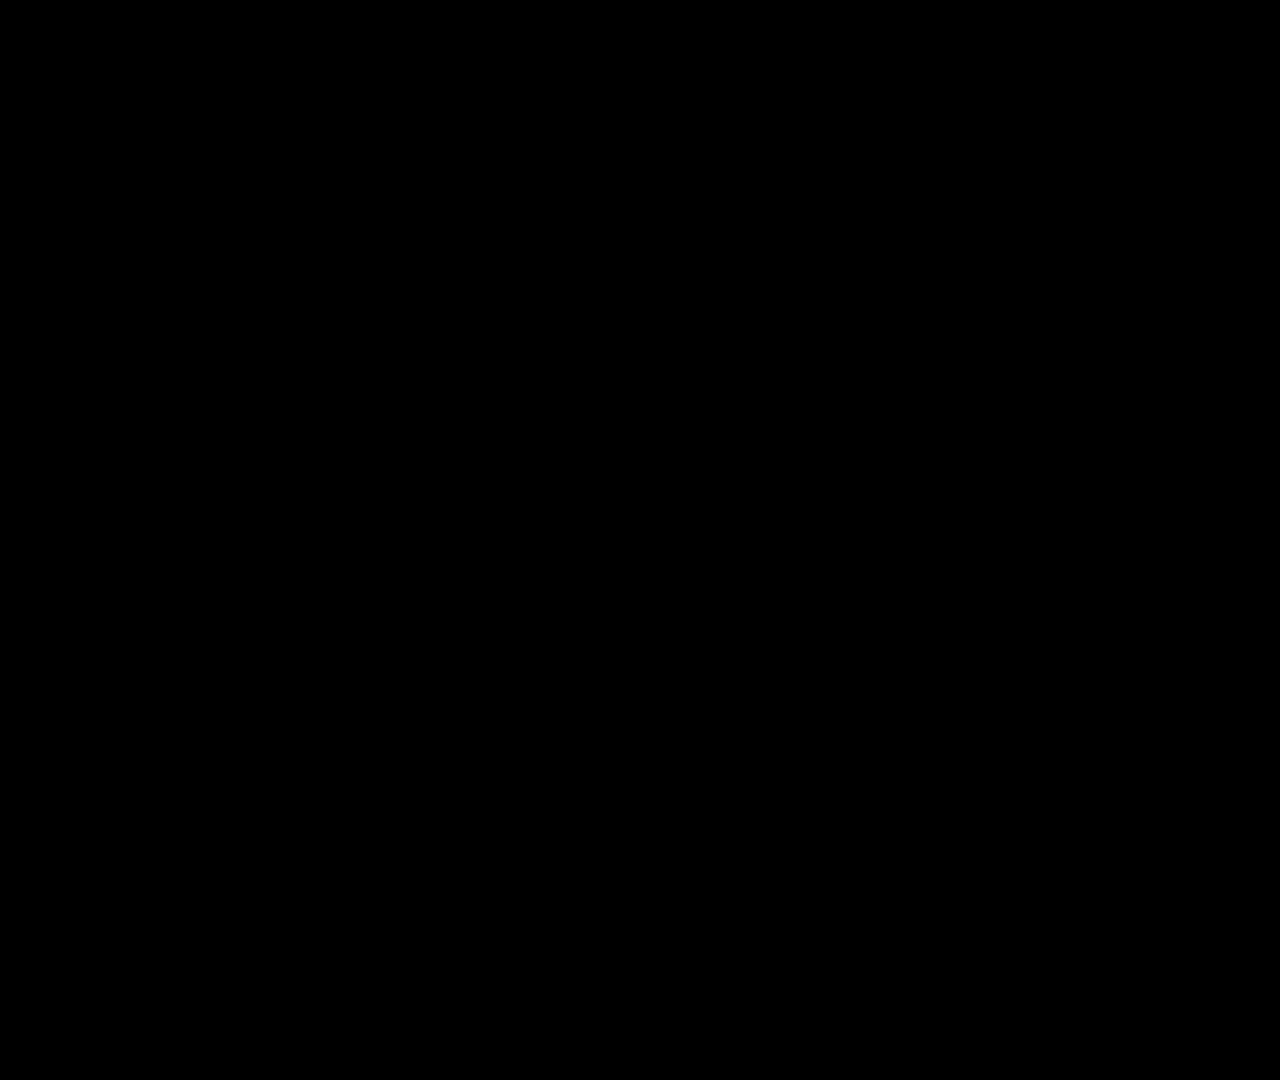
==== gr-video/film.html @ 5dc78480 "Add the film page, recorder and four approval stills film.html draws the 90-second film as a pure fu" ====
<!doctype html>
<html>
<head>
<meta charset="utf-8">
<title>Golden Ratio film</title>
<!-- DM Sans + Noto Sans Devanagari, downloaded from Google Fonts into fonts/ so the render never depends on the network -->
<link rel="stylesheet" href="fonts/fonts.css">
<style>
  html, body { margin: 0; padding: 0; background: #000; overflow: hidden; }
  #stage {
    position: relative; width: 1920px; height: 1080px; overflow: hidden; background: #FFFFFF;
    font-family: 'DM Sans', 'Noto Sans Devanagari', sans-serif; color: #16181D;
    -webkit-font-smoothing: antialiased; font-variant-numeric: tabular-nums;
  }
  #stage div, #measure div { box-sizing: border-box; }
  .a { position: absolute; }
  .deva { font-family: 'Noto Sans Devanagari', 'DM Sans', sans-serif; }
  #measure { position: absolute; left: -6000px; top: 0; visibility: hidden;
    font-family: 'DM Sans', 'Noto Sans Devanagari', sans-serif; font-variant-numeric: tabular-nums; }
</style>
</head>
<body>
<div id="stage"></div>
<div id="measure"></div>
<script>
'use strict';

/* =====================================================================
   SETTINGS — the only invented details are the project, price, buyer and
   sales person below. Every number on screen comes from the brief.
   ===================================================================== */
const SHOW_SHEET  = true;                         // S6 on/off. Off = film runs 84 s, all later cuts shift by 180 frames.
const SHEET_TITLE = 'Leads — Skyline Residency';  // change the destination here without touching the rest
const PROJECT = 'Skyline Residency';
const PRICE   = '₹72L';
const PHONE   = '98xxx 41208';
const BUYER   = 'Rahul P.';
const SALES   = 'Sneha';

const C = {
  page: '#FFFFFF', panel: '#F6F7F9', dark: '#16181D', ink: '#16181D', grey: '#6B7280', hair: '#E6E8EC',
  green: '#12A471', coral: '#F4573B', blue: '#3E7BFA', gold: '#C98A2B',
  // drawing tones borrowed from the illustrated pitch deck
  slate: '#2B3240', skin: '#F3C9A6', mouth: '#C99A72', mute: '#CFD5DC', mute2: '#9AA1AC',
  greenTint: '#E3F5EC', darkPanel: '#1E2127', darkLine: '#2E323A',
};
const AMBER = '#E0A526'; // "site visit scheduled" edge, named in the brief

/* ============================ motion core ============================ */
const clamp = (x, a = 0, b = 1) => Math.min(b, Math.max(a, x));
const lerp = (a, b, t) => a + (b - a) * t;
const E = {
  lin: t => t,
  out: t => 1 - Math.pow(1 - t, 3),
  out5: t => 1 - Math.pow(1 - t, 5),
  in: t => t * t * t,
  in2: t => t * t,
  io: t => t < .5 ? 4 * t * t * t : 1 - Math.pow(-2 * t + 2, 3) / 2,
  sio: t => -(Math.cos(Math.PI * t) - 1) / 2,
};
function outBack(s) { return t => { const u = t - 1; return 1 + (s + 1) * u * u * u + s * u * u; }; }
function backFor(peak) { // overshoot curve whose peak is exactly `peak` past the target
  let lo = 0, hi = 6;
  for (let i = 0; i < 50; i++) {
    const s = (lo + hi) / 2, f = outBack(s); let m = 0;
    for (let k = 0; k <= 400; k++) m = Math.max(m, f(k / 400));
    if (m - 1 > peak) hi = s; else lo = s;
  }
  return outBack((lo + hi) / 2);
}
E.pop6 = backFor(0.06); E.back = backFor(0.12); E.back4 = backFor(0.04);

// keyframe table: [[frame, value, easeIntoNext?], ...]
function kf(f, keys, ease = E.io) {
  if (f <= keys[0][0]) return keys[0][1];
  for (let i = 0; i < keys.length - 1; i++) {
    const a = keys[i], b = keys[i + 1];
    if (f <= b[0]) return lerp(a[1], b[1], (a[2] || ease)((f - a[0]) / (b[0] - a[0])));
  }
  return keys[keys.length - 1][1];
}
const P = (f, a, b, e = E.lin) => e(clamp((f - a) / (b - a)));
const hash = n => { const x = Math.sin(n * 127.1 + 311.7) * 43758.5453; return x - Math.floor(x); }; // seeded, no Math.random
const mixHex = (a, b, t) => {
  const pa = [1, 3, 5].map(i => parseInt(a.slice(i, i + 2), 16)), pb = [1, 3, 5].map(i => parseInt(b.slice(i, i + 2), 16));
  return '#' + pa.map((v, i) => Math.round(lerp(v, pb[i], clamp(t))).toString(16).padStart(2, '0')).join('');
};
const esc = s => String(s).replace(/&/g, '&amp;').replace(/</g, '&lt;').replace(/>/g, '&gt;');

/* blur: round blur via CSS, directional smear via SVG feGaussianBlur with separate x/y */
let DEFS = [], FID = 0;
function dbl(sx, sy) {
  sx = Math.abs(sx); sy = Math.abs(sy);
  if (sx < 0.25 && sy < 0.25) return '';
  const id = 'f' + (FID++);
  DEFS.push(`<filter id="${id}" x="-50%" y="-50%" width="200%" height="200%" color-interpolation-filters="sRGB"><feGaussianBlur stdDeviation="${sx.toFixed(2)} ${sy.toFixed(2)}"/></filter>`);
  return `url(#${id})`;
}
const rbl = r => r < 0.2 ? '' : `blur(${r.toFixed(2)}px)`;
const F = (...p) => { p = p.filter(Boolean); return p.length ? `filter:${p.join(' ')};` : ''; };
const mb = (vx, vy, k = 0.4, cap = 26) => dbl(Math.min(cap, Math.abs(vx) * k), Math.min(cap, Math.abs(vy) * k));
const vel = (fn, f) => fn(f) - fn(f - 1);
const cmb = (vx, vy) => mb(vx, vy, .12, 3); // small, capped smear for the cursor and thumbs so they never read as a smudge
const A = (st, inner = '') => `<div class="a" style="${st}">${inner}</div>`;

/* ============================ shared assets ============================ */
function headG(cx, cy, r, hair = 'buyer') {
  let h = '';
  if (hair === 'sneha') h += `<circle cx="${cx + r * .6}" cy="${cy - r * .82}" r="${r * .4}" fill="${C.slate}"/>`;
  h += `<circle cx="${cx}" cy="${cy}" r="${r}" fill="${C.skin}"/>`;
  if (hair === 'sneha')
    h += `<path d="M${cx - r} ${cy + r * .35} L${cx - r} ${cy - r * .2} A${r} ${r * .95} 0 0 1 ${cx + r} ${cy - r * .2} L${cx + r} ${cy + r * .35} L${cx + r * .78} ${cy - r * .12} L${cx - r * .78} ${cy - r * .12} Z" fill="${C.slate}"/>`;
  else h += `<path d="M${cx - r} ${cy - r * .2} A${r} ${r * .93} 0 0 1 ${cx + r} ${cy - r * .2} Z" fill="${C.slate}"/>`;
  h += `<circle cx="${cx - r * .34}" cy="${cy + r * .16}" r="${r * .1}" fill="${C.slate}"/><circle cx="${cx + r * .34}" cy="${cy + r * .16}" r="${r * .1}" fill="${C.slate}"/>`;
  h += `<path d="M${cx - r * .24} ${cy + r * .46} Q${cx} ${cy + r * .62} ${cx + r * .24} ${cy + r * .46}" stroke="${C.mouth}" stroke-width="${r * .11}" stroke-linecap="round" fill="none"/>`;
  return h;
}
// the buyer — one character, the same everywhere
function buyerSVG(w) {
  return `<svg width="${w}" height="${w * 210 / 120}" viewBox="0 0 120 210" style="display:block">
    <rect x="34" y="150" width="18" height="56" rx="9" fill="${C.slate}"/><rect x="68" y="150" width="18" height="56" rx="9" fill="${C.slate}"/>
    <rect x="22" y="88" width="76" height="80" rx="30" fill="${C.blue}"/>${headG(60, 52, 32)}</svg>`;
}
function avatar(size, who = 'buyer', bg = C.panel) {
  const shirt = who === 'sneha' ? C.slate : C.blue;
  return `<svg width="${size}" height="${size}" viewBox="0 0 100 100" style="display:block">
    <clipPath id="avc"><circle cx="50" cy="50" r="50"/></clipPath>
    <g clip-path="url(#avc)"><rect width="100" height="100" fill="${bg}"/>
    <rect x="18" y="78" width="64" height="60" rx="28" fill="${shirt}"/>${headG(50, 50, 25, who)}</g></svg>`;
}
function thumb(tipX, tipY, rot = -14, press = 0, extra = '') {
  return A(`left:${tipX - 75}px;top:${tipY - 22}px;width:150px;height:400px;transform-origin:75px 22px;transform:rotate(${rot}deg) translateY(${press * 7}px) scale(${1 - press * .02});${extra}`,
    `<svg width="150" height="400" viewBox="0 0 150 400" style="display:block;overflow:visible">
      <path d="M26 400 L26 100 Q26 20 75 20 Q124 20 124 100 L124 400 Z" fill="${C.skin}" stroke="#E2B48E" stroke-width="2"/>
      <path d="M46 46 Q75 30 104 46 L102 104 Q75 116 48 104 Z" fill="#F9E1CF"/>
      <path d="M40 182 Q75 194 110 182" stroke="#E2AE88" stroke-width="3" fill="none" stroke-linecap="round"/></svg>`);
}
function cursor(x, y, s = 1, extra = '') { // macOS arrow, black fill, white outline, soft shadow; callers cap blur via cmb()
  return A(`left:${x - 3}px;top:${y - 3}px;width:40px;height:56px;transform-origin:3px 3px;transform:scale(${s});${extra}`,
    `<svg width="40" height="56" viewBox="0 0 26 36" style="display:block;overflow:visible;filter:drop-shadow(0 3px 4px rgba(22,24,29,.28))">
      <path d="M2 2 L2 28 L8.4 22 L12.6 31.6 L17 29.6 L12.9 20.3 L21.6 20.3 Z" fill="#16181D" stroke="#FFFFFF" stroke-width="2" stroke-linejoin="round"/></svg>`);
}
const ICON = {
  search: (s, c = C.grey) => `<svg width="${s}" height="${s}" viewBox="0 0 24 24" style="display:block"><circle cx="10.5" cy="10.5" r="6.5" stroke="${c}" stroke-width="2.4" fill="none"/><path d="M15.5 15.5 L21 21" stroke="${c}" stroke-width="2.4" stroke-linecap="round"/></svg>`,
  chat: (s, c = '#fff') => `<svg width="${s}" height="${s}" viewBox="0 0 24 24" style="display:block"><path d="M12 3 a9 9 0 0 1 0 18 a9 9 0 0 1 -4.4 -1.15 L3 21 l1.2 -4.4 A9 9 0 0 1 12 3 z" fill="none" stroke="${c}" stroke-width="2.2" stroke-linejoin="round"/><path d="M9 9.2 q0.6 3.6 5.6 5.6" stroke="${c}" stroke-width="2.2" stroke-linecap="round" fill="none"/></svg>`,
  phone: (s, c = C.ink) => `<svg width="${s}" height="${s}" viewBox="0 0 24 24" style="display:block"><path d="M6.6 3.5 a2 2 0 0 1 2.5 -.6 l2 3 l-2 2 a10 10 0 0 0 7 7 l2 -2 l3 2 a2 2 0 0 1 -.6 2.5 c-3.5 2.8 -16.7 -10.4 -13.9 -13.9 z" fill="${c}"/></svg>`,
  doc: (s, c = C.ink) => `<svg width="${s}" height="${s}" viewBox="0 0 24 24" style="display:block"><path d="M6 2 h8 l5 5 v13 a2 2 0 0 1 -2 2 H6 a2 2 0 0 1 -2 -2 V4 a2 2 0 0 1 2 -2 z" fill="${c}"/><path d="M14 2 v5 h5" fill="#FFFFFF" opacity=".35"/><rect x="7" y="12" width="10" height="1.8" rx=".9" fill="#fff"/><rect x="7" y="15.6" width="7" height="1.8" rx=".9" fill="#fff"/></svg>`,
  pin: (s, c = C.ink) => `<svg width="${s}" height="${s}" viewBox="0 0 24 24" style="display:block"><path d="M12 2 a7.5 7.5 0 0 1 7.5 7.5 c0 5.6 -7.5 12.5 -7.5 12.5 s-7.5 -6.9 -7.5 -12.5 A7.5 7.5 0 0 1 12 2 z" fill="${c}"/><circle cx="12" cy="9.5" r="2.8" fill="#fff"/></svg>`,
  clock: (s, c = C.ink) => `<svg width="${s}" height="${s}" viewBox="0 0 24 24" style="display:block"><circle cx="12" cy="13" r="8.5" stroke="${c}" stroke-width="2.2" fill="none"/><path d="M12 8.5 V13 l3 2" stroke="${c}" stroke-width="2.2" stroke-linecap="round" fill="none"/><rect x="9.5" y="1.6" width="5" height="2.4" rx="1.2" fill="${c}"/></svg>`,
  person: (s, c = '#fff') => `<svg width="${s}" height="${s}" viewBox="0 0 24 24" style="display:block"><circle cx="12" cy="8" r="4" fill="${c}"/><path d="M4 21 a8 7 0 0 1 16 0 z" fill="${c}"/></svg>`,
  shield: (s, c = C.ink) => `<svg width="${s}" height="${s}" viewBox="0 0 24 24" style="display:block"><path d="M12 2 l8 3 v6 c0 5 -3.5 9 -8 11 c-4.5 -2 -8 -6 -8 -11 V5 z" fill="${c}"/><path d="M8.5 12 l2.5 2.5 l4.5 -5" stroke="#fff" stroke-width="2" fill="none" stroke-linecap="round" stroke-linejoin="round"/></svg>`,
  cal: (s, c = C.ink) => `<svg width="${s}" height="${s}" viewBox="0 0 24 24" style="display:block"><rect x="3" y="5" width="18" height="16" rx="3" fill="none" stroke="${c}" stroke-width="2.2"/><path d="M3 10 h18" stroke="${c}" stroke-width="2.2"/><rect x="7" y="2" width="2.2" height="5" rx="1.1" fill="${c}"/><rect x="14.8" y="2" width="2.2" height="5" rx="1.1" fill="${c}"/></svg>`,
  back: (s, c = C.ink) => `<svg width="${s}" height="${s}" viewBox="0 0 24 24" style="display:block"><path d="M19 12 H6 M11 6 l-6 6 l6 6" stroke="${c}" stroke-width="2.4" fill="none" stroke-linecap="round" stroke-linejoin="round"/></svg>`,
  chev: (s, c = C.grey) => `<svg width="${s}" height="${s}" viewBox="0 0 24 24" style="display:block"><path d="M6 9 l6 6 l6 -6" stroke="${c}" stroke-width="2.4" fill="none" stroke-linecap="round" stroke-linejoin="round"/></svg>`,
  grid: (s, c = C.green) => `<svg width="${s}" height="${s}" viewBox="0 0 24 24" style="display:block"><rect x="3" y="3" width="18" height="18" rx="3" fill="${c}"/><path d="M3 9.5 h18 M3 15 h18 M9.5 9.5 v11.5" stroke="#fff" stroke-width="1.6"/></svg>`,
};
// WhatsApp-style double tick (shape used for the S5 → S6 match cut)
const TICK_D = 'M2 11 l6 6 l12 -14 M14 17 l1 -1 l14 -15';
const tick2 = (w, c) => `<svg width="${w}" height="${w * 20 / 34}" viewBox="0 0 34 20" style="display:block;overflow:visible"><path d="${TICK_D}" stroke="${c}" stroke-width="3" fill="none" stroke-linecap="round" stroke-linejoin="round"/></svg>`;
const bar = (x, y, w, h, c = C.hair, r = null) => A(`left:${x}px;top:${y}px;width:${w}px;height:${h}px;border-radius:${r == null ? h / 2 : r}px;background:${c}`);

// flat tower illustration (ad image and the project page hero)
function towerArt(w, h, grey = false) {
  const main = grey ? C.mute : C.ink, side = grey ? '#DCE0E5' : C.grey, back = grey ? '#E6E8EC' : C.hair;
  let win = '';
  for (let r = 0; r < 9; r++) for (let c = 0; c < 4; c++)
    win += `<rect x="${112 + c * 15}" y="${52 + r * 15}" width="8" height="8" rx="1.5" fill="#FFFFFF" opacity="${grey ? .5 : (hash(r * 7 + c) > .62 ? .9 : .22)}"/>`;
  for (let r = 0; r < 6; r++) for (let c = 0; c < 2; c++)
    win += `<rect x="${188 + c * 18}" y="${96 + r * 15}" width="9" height="8" rx="1.5" fill="#FFFFFF" opacity="${grey ? .5 : .3}"/>`;
  return `<svg width="${w}" height="${h}" viewBox="0 0 300 200" preserveAspectRatio="xMidYMax slice" style="display:block">
    <rect width="300" height="200" fill="${grey ? '#EDEFF2' : C.panel}"/>
    <rect x="54" y="112" width="44" height="80" rx="4" fill="${back}"/><rect x="240" y="126" width="34" height="66" rx="4" fill="${back}"/>
    <rect x="102" y="38" width="76" height="154" rx="5" fill="${main}"/>
    <rect x="182" y="84" width="50" height="108" rx="5" fill="${side}"/>${win}
    <circle cx="40" cy="176" r="14" fill="${grey ? '#DCE0E5' : C.mute}"/><circle cx="258" cy="178" r="12" fill="${grey ? '#DCE0E5' : C.mute}"/>
    <rect x="0" y="190" width="300" height="10" fill="${back}"/></svg>`;
}

/* ===================== phone UIs (designed 372 px wide) ===================== */
const D = 2.6;            // full-frame scale for a phone UI ("the screen becomes the frame")
const COLX = 960 - 186 * D;
const QUERY = '2 bhk in wakad ready possession';

function resultCard(i) {
  if (i === 0) return `
    <div class="a" style="left:12px;top:9px;display:flex;align-items:center;gap:6px;white-space:nowrap">
      <span style="font-size:8.5px;font-weight:700;border:1px solid ${C.ink};border-radius:4px;padding:0 4px;line-height:12px">Ad</span>
      <span style="font-size:8.5px;color:${C.grey}">${PROJECT}, Wakad</span></div>
    <div class="a" style="left:12px;top:24px;font-size:12.5px;font-weight:500;color:${C.blue};white-space:nowrap">2 BHK homes in Wakad — ${PROJECT}</div>
    <div class="a" style="left:12px;top:42px;font-size:9px;color:${C.grey};white-space:nowrap">745 sq ft · ${PRICE} all inclusive · Possession Dec 2027</div>`;
  const t = i === 1 ? '2 BHK flats for sale in Wakad, Pune' : 'Ready possession homes near Wakad';
  return `${bar(12, 12, 84, 5)}
    <div class="a" style="left:12px;top:22px;font-size:12.5px;font-weight:500;white-space:nowrap">${t}</div>
    ${bar(12, 43, 250, 5)}${bar(12, 52, 170, 5)}`;
}
const RES_Y = i => 88 + i * 70;
function googleUI(lf, o = {}) {
  const n = lf < 8 ? 0 : clamp(Math.floor((lf - 8) / 2) + 1, 0, QUERY.length);
  const typing = lf >= 8 && n < QUERY.length;
  const caretOn = !o.noCaret && (typing || ((Math.floor(lf / 8) % 2) + 2) % 2 === 0);
  let h = A(`left:14px;top:34px;width:344px;height:40px;border-radius:20px;border:1px solid ${C.hair};background:#fff;box-shadow:0 1px 5px rgba(22,24,29,.07)`,
    A(`left:13px;top:13px`, ICON.search(14)) +
    A(`left:36px;top:0;height:40px;line-height:40px;font-size:14px;white-space:nowrap`,
      `${esc(QUERY.slice(0, n))}<span style="display:inline-block;width:1.3px;height:17px;background:${C.ink};vertical-align:-3px;margin-left:1px;opacity:${caretOn ? 1 : 0}"></span>`));
  for (let i = 0; i < 3; i++) {
    const a = 78 + i * 4, t = P(lf, a, a + 14, E.out);
    if (t <= 0 || (o.skip && o.skip(i))) continue;
    const dy = (1 - t) * 40, v = 40 * (P(lf, a, a + 14, E.out) - P(lf - 1, a, a + 14, E.out));
    const press = i === 0 && o.press ? o.press : 0;
    h += A(`left:14px;top:${RES_Y(i) + dy}px;width:344px;height:62px;border-radius:12px;border:1px solid ${C.hair};background:${press > 0 ? mixHex('#FFFFFF', C.panel, press * 2) : '#fff'};opacity:${clamp(t * 1.6)};transform:scale(${1 - press * .04});${F(mb(0, v, .35))}`, resultCard(i));
  }
  return h;
}

function dullPage() { // the template page he leaves (S3, and the left half of S4)
  let h = A(`left:0;top:0;width:372px;height:44px;background:${C.panel};border-bottom:1px solid ${C.hair}`,
    A(`left:16px;top:14px;font-size:12px;font-weight:500;color:${C.mute2}`, PROJECT) + bar(318, 16, 18, 3, C.mute) + bar(318, 22, 18, 3, C.mute) + bar(318, 28, 18, 3, C.mute));
  h += A(`left:0;top:44px;width:372px;height:180px;overflow:hidden`, towerArt(372, 180, true));
  h += A(`left:16px;top:240px;font-size:18px;font-weight:700;color:${C.mute2}`, PROJECT);
  h += bar(16, 272, 300, 7) + bar(16, 286, 260, 7) + bar(16, 300, 280, 7);
  h += A(`left:16px;top:328px;font-size:11px;font-weight:700;color:${C.mute2};letter-spacing:1px`, 'OVERVIEW');
  for (let i = 0; i < 5; i++) h += bar(16, 350 + i * 14, 340 - hash(i + 3) * 90, 7);
  for (let i = 0; i < 4; i++) h += bar(16 + (i % 2) * 174, 432 + Math.floor(i / 2) * 104, 166, 96, '#EDEFF2', 8);
  h += A(`left:16px;top:648px;font-size:11px;font-weight:700;color:${C.mute2};letter-spacing:1px`, 'ENQUIRE NOW');
  for (let i = 0; i < 3; i++) h += A(`left:16px;top:${670 + i * 44}px;width:340px;height:34px;border:1px solid ${C.hair};border-radius:6px;background:#fff`);
  h += A(`left:16px;top:804px;width:340px;height:38px;border-radius:6px;background:${C.mute};color:#fff;font-size:12px;font-weight:700;text-align:center;line-height:38px`, 'Submit');
  for (let i = 0; i < 3; i++) h += bar(16, 870 + i * 14, 300 - i * 40, 7);
  return h;
}

// the real project page: element k rises 20 px into place, staggered 6 frames
function realPage(lf, o = {}) {
  const el = (k, inner, top, hgt) => {
    const a = (o.start ?? 0) + k * 6, t = o.built ? 1 : P(lf, a, a + 12, E.out);
    if (t <= 0) return '';
    return A(`left:0;top:${top + (1 - t) * 20}px;width:372px;height:${hgt}px;opacity:${clamp(t * 1.4)}`, inner);
  };
  let h = el(0, A(`left:0;top:0;width:372px;height:236px;overflow:hidden`, towerArt(372, 236)) +
    A(`left:16px;top:248px;font-size:20px;font-weight:700;white-space:nowrap`, PROJECT) +
    A(`left:16px;top:276px;font-size:11.5px;color:${C.grey}`, 'Wakad, Pune'), 0, 300);
  h += el(1, A(`left:14px;top:0;width:344px;height:56px;border-radius:12px;background:${C.panel}`,
    A(`left:14px;top:10px;font-size:10.5px;color:${C.grey}`, '2 BHK · 745 sq ft') +
    A(`left:14px;top:25px;font-size:19px;font-weight:700`, PRICE + ` <span style="font-size:10.5px;font-weight:500;color:${C.grey}">all inclusive</span>`)), 306, 56);
  const plan = `<svg width="130" height="88" viewBox="0 0 130 88" style="display:block"><rect x="4" y="4" width="122" height="80" rx="3" fill="#fff" stroke="${C.ink}" stroke-width="2"/>
    <path d="M60 4 V50 M4 46 H60 M60 34 H126 M92 34 V84" stroke="${C.ink}" stroke-width="1.6" fill="none"/><path d="M60 62 a10 10 0 0 1 10 -10" stroke="${C.grey}" stroke-width="1.2" fill="none"/></svg>`;
  h += el(2, A(`left:14px;top:0;width:344px;height:108px;border-radius:12px;border:1px solid ${C.hair};background:#fff`,
    A(`left:10px;top:9px`, plan) + A(`left:156px;top:22px;font-size:13px;font-weight:700`, 'Floor plan') +
    A(`left:156px;top:42px;font-size:10.5px;color:${C.grey}`, '2 BHK · 745 sq ft') +
    A(`left:156px;top:68px;font-size:10.5px;font-weight:700`, 'View plan →')), 374, 108);
  h += el(3, A(`left:14px;top:0;width:344px;height:38px;border-bottom:1px solid ${C.hair};display:flex;align-items:center;gap:8px;font-size:11.5px`,
    ICON.shield(15) + `<span style="font-weight:700">MahaRERA registered</span><span style="margin-left:auto;color:${C.grey}">Pxxxxxxxxxxx</span>`), 494, 38);
  h += el(4, A(`left:14px;top:0;width:344px;height:38px;display:flex;align-items:center;gap:8px;font-size:11.5px`,
    ICON.cal(15) + `<span style="color:${C.grey}">Possession</span><span style="margin-left:auto;font-weight:700">Dec 2027</span>`), 536, 38);
  return h;
}
const BTN = { x: 12, y: 12, w: 222, h: 46 }; // WhatsApp button inside the 70 px sticky bar
function stickyBar(o = {}) {
  let h = A(`left:0;top:0;width:372px;height:70px;background:#fff;border-top:1px solid ${C.hair}`,
    (o.hideBtn ? '' : A(`left:${BTN.x}px;top:${BTN.y}px;width:${BTN.w}px;height:${BTN.h}px;border-radius:23px;background:${o.flash ? mixHex(C.green, '#7DD8B4', o.flash) : C.green};display:flex;align-items:center;justify-content:center;gap:8px;color:#fff;font-size:15px;font-weight:700`, ICON.chat(17) + 'WhatsApp')) +
    A(`left:246px;top:12px;width:114px;height:46px;border-radius:23px;border:1.5px solid ${C.ink};display:flex;align-items:center;justify-content:center;gap:7px;font-size:15px;font-weight:700`, ICON.phone(15) + 'Call'));
  return h;
}

// instagram-style feed post, 372 wide
function igPost(kind, o = {}) {
  const ad = kind === 'ad';
  let h = A(`left:12px;top:10px;width:24px;height:24px;border-radius:12px;background:${ad ? C.ink : C.hair}`,
    ad ? A(`left:0;top:0;width:24px;line-height:24px;text-align:center;color:#fff;font-size:11px;font-weight:700`, 'S') : '');
  h += ad ? A(`left:44px;top:9px;font-size:11px;font-weight:700;white-space:nowrap`, PROJECT + ', Wakad') + A(`left:44px;top:24px;font-size:8.5px;color:${C.grey}`, 'Sponsored')
          : bar(44, 14, 90, 6) + bar(44, 25, 54, 5);
  let img;
  if (ad) img = o.hideArt ? '' : towerArt(372, 372);
  else if (kind === 'g1') img = `<svg width="372" height="372" viewBox="0 0 100 100" style="display:block"><rect width="100" height="100" fill="${C.panel}"/><path d="M0 74 L28 44 L46 62 L66 36 L100 72 V100 H0 Z" fill="${C.hair}"/><circle cx="74" cy="22" r="8" fill="#fff"/></svg>`;
  else img = `<svg width="372" height="372" viewBox="0 0 100 100" style="display:block"><rect width="100" height="100" fill="${C.panel}"/><rect x="34" y="38" width="28" height="34" rx="4" fill="${C.hair}"/><path d="M62 46 q12 0 12 9 q0 9 -12 9" stroke="${C.hair}" stroke-width="4" fill="none"/><rect x="26" y="74" width="46" height="5" rx="2.5" fill="${C.hair}"/></svg>`;
  h += A(`left:0;top:44px;width:372px;height:372px;overflow:hidden;background:${C.panel};transform:scale(${1 - (o.press || 0) * .02})`, img);
  let y = 416;
  if (ad) { h += A(`left:0;top:416px;width:372px;height:36px;background:${C.blue};color:#fff;font-size:12px;font-weight:700;display:flex;align-items:center;padding:0 12px`, `Learn more<span style="margin-left:auto">›</span>`); y = 452; }
  h += A(`left:12px;top:${y + 12}px;width:16px;height:16px;border-radius:8px;border:1.6px solid ${C.mute}`) + A(`left:38px;top:${y + 12}px;width:16px;height:16px;border-radius:8px;border:1.6px solid ${C.mute}`) + bar(12, y + 36, 140, 5);
  return { html: h, height: y + 50 };
}

/* ============================ chat (S5) ============================ */
const CH = { x: 480, y: 36, w: 960, head: 104, bodyH: 720 };        // header rect is the S4 → S5 match-cut target
const THREAD = { x: CH.x + 26, w: CH.w - 52, top: CH.y + CH.head, h: CH.bodyH, pad: 22 };
const MSGS = [
  { who: 'him', text: 'Is the 2 BHK still available?', time: '10:44 PM', t: 24 },
  { who: 'us', text: `Yes. 745 sq ft, ${PRICE} all inclusive, possession Dec 2027.`, time: '10:44 PM', ty: 32, t: 84 },
  { who: 'us', kind: 'doc', text: 'Floor plan and price list', time: '10:44 PM', t: 100 },
  { who: 'us', kind: 'map', text: 'Location and amenities', time: '10:44 PM', t: 114 },
  { who: 'us', text: 'To move in, or investing?', time: '10:44 PM', t: 132 },
  { who: 'him', text: 'राहायला. शनिवारी बघू शकतो का?', sub: 'To live in. Can I see it on Saturday?', deva: true, time: '10:45 PM', ty: 148, t: 176 },
  { who: 'us', text: 'Site visit booked — Saturday, 11 AM. Location sent.', time: '10:45 PM', ty: 186, t: 212 },
  { who: 'him', text: 'call me', time: '10:46 PM', ty: 262, t: 280 },
  { who: 'us', text: 'Sure — connecting you to our sales team now.', time: '10:46 PM', ty: 286, t: 300 },
  { who: 'sys', text: 'Handed to a human', t: 318 },
];
const LAST_US = 8;
function bubbleInner(m, blue = 0) {
  const meta = m.who === 'us'
    ? `<span style="font-size:16px;color:${C.grey}">${m.time}</span>${tick2(22, mixHex(C.mute2, C.blue, blue))}`
    : `<span style="font-size:16px;color:${C.grey}">${m.time}</span>`;
  let body;
  if (m.kind === 'doc' || m.kind === 'map') {
    const ic = m.kind === 'doc'
      ? `<div style="width:64px;height:64px;border-radius:12px;background:#fff;display:flex;align-items:center;justify-content:center">${ICON.doc(34)}</div>`
      : `<div style="width:64px;height:64px;border-radius:12px;background:#fff;overflow:hidden"><svg width="64" height="64" viewBox="0 0 64 64" style="display:block"><rect width="64" height="64" fill="${C.panel}"/><path d="M0 40 L64 22 M18 0 L30 64 M0 12 L64 50" stroke="${C.hair}" stroke-width="5"/><path d="M32 14 a10 10 0 0 1 10 10 c0 8 -10 18 -10 18 s-10 -10 -10 -18 a10 10 0 0 1 10 -10 z" fill="${C.ink}"/><circle cx="32" cy="24" r="3.6" fill="#fff"/></svg></div>`;
    body = `<div style="display:flex;align-items:center;gap:16px">${ic}<div><div style="font-size:24px;font-weight:700;white-space:nowrap">${m.text}</div><div style="font-size:17px;color:${C.grey};margin-top:2px">${m.kind === 'doc' ? 'PDF' : 'Map'}</div></div></div>`;
  } else body = `<span class="${m.deva ? 'deva' : ''}" style="font-size:26px;line-height:36px">${m.text}</span>`;
  return `${body}<span style="display:inline-block;width:${m.who === 'us' ? 112 : 84}px"></span><div class="a" style="right:16px;bottom:9px;display:flex;align-items:center;gap:6px">${meta}</div>`;
}
function bubbleBox(m, w, hgt, blue) {
  const us = m.who === 'us';
  return `<div class="a" style="left:0;top:0;width:${w}px;height:${hgt}px;padding:12px 18px 14px 18px;border-radius:${us ? '22px 6px 22px 22px' : '6px 22px 22px 22px'};background:${us ? C.greenTint : '#fff'};${us ? '' : `border:1px solid ${C.hair};`}box-shadow:0 1px 2px rgba(22,24,29,.06)">${bubbleInner(m, blue)}</div>`;
}
let MSZ = null; // measured bubble sizes
function measureChat() {
  const box = document.getElementById('measure');
  MSZ = MSGS.map(m => {
    if (m.who === 'sys') return { w: 360, h: 56, total: 56 };
    box.innerHTML = `<div style="display:inline-block;max-width:760px;padding:12px 18px 14px 18px;position:relative">${bubbleInner(m)}</div>`;
    const el = box.firstChild, w = Math.ceil(el.getBoundingClientRect().width) + 2, hgt = Math.ceil(el.getBoundingClientRect().height);
    return { w, h: hgt, total: hgt + (m.sub ? 30 : 0) };
  });
  box.innerHTML = '';
}
const TYPING_H = 56, GAP = 12;
function slotH(i, T) { const m = MSGS[i]; if (T >= m.t) return MSZ[i].total; if (m.ty != null && T >= m.ty) return TYPING_H; return 0; }
function threadLayout(T) {
  let y = 0; const out = [];
  for (let i = 0; i < MSGS.length; i++) { const hh = slotH(i, T); out.push({ y, h: hh }); if (hh) y += hh + GAP; }
  return { slots: out, bottom: y };
}
let SCROLL_EV = null;
function chatScroll(T) {
  if (!SCROLL_EV) {
    const times = new Set([0]);
    MSGS.forEach(m => { times.add(m.t); if (m.ty != null) times.add(m.ty); });
    const tl = [...times].sort((a, b) => a - b);
    SCROLL_EV = tl.map(t => ({ t, s: Math.max(0, threadLayout(t).bottom + THREAD.pad - THREAD.h) }));
  }
  let s = SCROLL_EV[0].s;
  for (let k = 1; k < SCROLL_EV.length; k++) s += (SCROLL_EV[k].s - SCROLL_EV[k - 1].s) * P(T, SCROLL_EV[k].t, SCROLL_EV[k].t + 10, E.out);
  return s;
}
const S5_HOLD = [92, 112]; // the 0:09 hold — 20 frames, deliberate
const s5T = lf => lf < S5_HOLD[0] ? lf : lf < S5_HOLD[1] ? S5_HOLD[0] : lf - (S5_HOLD[1] - S5_HOLD[0]);
function lastTickPos(T) { // stage position of the double tick on the last "us" message
  const L = threadLayout(T), sl = L.slots[LAST_US], sc = chatScroll(T);
  const right = THREAD.x + THREAD.w, bottom = THREAD.top + THREAD.pad + sl.y + MSZ[LAST_US].h - sc;
  return { x: right - 16 - 11, y: bottom - 9 - 7 };
}

/* ============================ sheet (S6) ============================ */
const SH = { x: 410, y: 150, w: 1100, title: 64, head: 48, row: 60 };
const COLS = [{ l: 'Name', x: 0, w: 200 }, { l: 'Phone', x: 200, w: 200 }, { l: 'Project', x: 400, w: 260 }, { l: 'Source', x: 660, w: 160 }, { l: 'Status', x: 820, w: 280 }];
const rowTop = k => SH.title + SH.head + k * SH.row;  // panel-relative
const NEW_ROW = 4;
const RAHUL = [BUYER, PHONE, PROJECT, 'WhatsApp', 'Site visit — Sat 11 AM'];
const OLD = ['Old enquiry', '98xxx xxxxx', PROJECT, 'AI call', 'Budget 80 lakh'];
function sheetCells(vals, o = {}) { // one row of cells, panel-relative x, row-relative y
  let h = '';
  COLS.forEach((c, i) => {
    let v = vals[i]; if (v == null) return;
    const n = o.chars ? o.chars[i] : v.length; v = v.slice(0, Math.max(0, n));
    const status = i === 4;
    h += A(`left:${c.x + 18 + (status ? 34 : 0)}px;top:0;height:${SH.row}px;line-height:${SH.row}px;font-size:21px;white-space:nowrap;transform-origin:left center;transform:scale(${o.land ? o.land[i] : 1});color:${C.ink}`, esc(v));
  });
  return h;
}
function sheetPanel(o = {}) {
  let h = A(`left:0;top:0;width:${SH.w}px;height:640px;background:#fff;border:1px solid ${C.hair};border-radius:18px;box-shadow:0 18px 40px -28px rgba(22,24,29,.35);overflow:hidden`,
    A(`left:22px;top:20px`, ICON.grid(24)) + A(`left:58px;top:16px;font-size:22px;font-weight:700;white-space:nowrap`, SHEET_TITLE) +
    A(`left:0;top:${SH.title}px;width:${SH.w}px;height:${SH.head}px;background:${C.panel};border-top:1px solid ${C.hair};border-bottom:1px solid ${C.hair}`,
      COLS.map(c => A(`left:${c.x + 18}px;top:0;line-height:${SH.head}px;font-size:16px;font-weight:700;color:${C.grey};letter-spacing:.5px`, c.l.toUpperCase())).join('')) +
    COLS.slice(1).map(c => A(`left:${c.x}px;top:${SH.title}px;width:1px;height:${640 - SH.title}px;background:${C.hair}`)).join('') +
    [0, 1, 2, 3, 4, 5, 6, 7].map(k => A(`left:0;top:${rowTop(k) + SH.row}px;width:${SH.w}px;height:1px;background:${C.hair}`)).join('') +
    [0, 1, 2, 3].map(k => COLS.map((c, i) => bar(c.x + 18, rowTop(k) + 26, c.w * (.4 + .35 * hash(k * 5 + i)), 8, '#EDEFF2')).join('')).join('') +
    (o.rows || []).map(r => A(`left:0;top:${rowTop(r.k)}px;width:${SH.w}px;height:${SH.row}px;background:${r.bg || 'transparent'}`, sheetCells(r.vals, r) + (r.tick ? A(`left:${COLS[4].x + 16}px;top:${SH.row / 2 - 7.5}px`, tick2(26, C.blue)) : ''))).join(''));
  return h;
}

/* ============================ dashboard (S7) ============================ */
const DB = { listX: 410, listY: 206, w: 1100, cardH: 84, pitch: 96 };
function counterCard(val, o = {}) { // "Bookings" 11 → 12, digits rolling
  const roll = o.roll || 0;
  const digits = roll <= 0 ? `${val}` : '';
  let num;
  if (roll > 0 && roll < 1) {
    const r = E.io(roll), v = Math.abs(vel(f => E.io(clamp(f)), roll)) * 600;
    num = `<span>1</span><span style="display:inline-block;position:relative;height:56px;width:28px;overflow:hidden;vertical-align:top">
      <span style="position:absolute;left:0;top:${-r * 56}px;${F(dbl(0, v * .08))}">1</span><span style="position:absolute;left:0;top:${56 - r * 56}px;${F(dbl(0, v * .08))}">2</span></span>`;
  } else num = roll >= 1 ? '12' : digits;
  return A(`left:1560px;top:40px;width:300px;height:100px;border-radius:18px;background:#fff;border:${o.flash ? 2 : 1}px solid ${o.flash ? mixHex(C.hair, C.green, o.flash) : C.hair}`,
    A(`left:24px;top:14px;font-size:17px;font-weight:700;color:${C.grey};letter-spacing:1px`, 'BOOKINGS') +
    A(`left:24px;top:36px;font-size:46px;font-weight:700;line-height:56px;white-space:nowrap`, num));
}
function skeletonCard(k) {
  return A(`left:0;top:0;width:${DB.w}px;height:${DB.cardH}px;border-radius:16px;background:#fff;border:1px solid ${C.hair}`,
    A(`left:24px;top:20px;width:44px;height:44px;border-radius:22px;background:${C.panel}`) + bar(84, 26, 150 + hash(k) * 60, 9, '#EDEFF2') + bar(84, 46, 100, 8, C.panel) +
    bar(320, 37, 160, 9, '#EDEFF2') + bar(560, 34, 90, 16, C.panel, 8) + bar(820, 37, 150, 9, '#EDEFF2'));
}
// the lead: m = 0 → sheet row, 1 → dashboard card (same width, same text)
function leadCard(m, o = {}) {
  const hgt = lerp(SH.row, DB.cardH, m), mm = E.io(m);
  const pos = [ // [row x, row y] → [card x, card y], font size row → card
    [[18, 0], [84, 14], 21, 23, 700], [[218, 0], [84, 44], 21, 17, 400], [[418, 0], [320, 27], 21, 20, 500], [[678, 0], [574, 27], 21, 16, 700], [[872, 0], [820, 27], 21, 18, 400]];
  let h = '';
  RAHUL.forEach((v, i) => {
    const [r, c, fs0, fs1, fw] = pos[i];
    const x = lerp(r[0], c[0], mm), y = lerp(r[1], c[1], mm), fs = lerp(fs0, fs1, mm);
    const isTag = i === 3, isStatus = i === 4;
    const lh = lerp(SH.row, isTag ? 30 : (i === 1 ? 24 : 30), mm);
    const style = `left:${x}px;top:${y}px;height:${lh}px;line-height:${lh}px;font-size:${fs}px;white-space:nowrap;font-weight:${m > .5 ? fw : 400};`;
    if (isTag) h += A(style + `padding:0 ${12 * mm}px;border-radius:15px;background:${mixHex('#FFFFFF', C.blue, mm)};color:${mixHex(C.ink, '#FFFFFF', mm)}`, v);
    else if (isStatus) h += A(style + `color:${mixHex(C.ink, C.grey, mm)};padding-left:${34 * (1 - mm)}px`, v) + (mm < 1 ? A(`left:${x + 16}px;top:${hgt / 2 - 7.5}px;opacity:${1 - mm}`, tick2(26, C.blue)) : '');
    else h += A(style + `color:${i === 1 ? mixHex(C.ink, C.grey, mm) : C.ink}`, v);
  });
  // avatar + timer chip arrive with the card
  if (m > 0) {
    h += A(`left:24px;top:${hgt / 2 - 22}px;opacity:${mm};transform:scale(${lerp(.6, 1, mm)})`, avatar(44));
    h += A(`left:704px;top:${hgt / 2 - 15}px;height:30px;padding:0 12px;border-radius:15px;border:1.5px solid ${C.green};color:${C.green};display:flex;align-items:center;gap:6px;font-size:16px;font-weight:700;opacity:${mm};transform:translateX(${(1 - mm) * 20}px)`, ICON.clock(16, C.green) + '9 sec');
  }
  if (o.assign) { const s = o.assign; h += A(`left:${DB.w - 64}px;top:${hgt / 2 - 20}px;transform:scale(${s});transform-origin:center`, avatar(40, 'sneha', '#FFFFFF')); }
  const shadow = o.lift ? `0 ${10 + 14 * o.lift}px ${24 + 20 * o.lift}px -16px rgba(22,24,29,${.18 + .15 * o.lift})` : `0 ${8 * m}px ${20 * m}px -14px rgba(22,24,29,${.22 * m})`;
  return A(`left:0;top:0;width:${DB.w}px;height:${hgt}px;border-radius:${16 * mm}px;background:${o.bg || '#fff'};border:1px solid ${C.hair};box-shadow:${shadow}`, h);
}
function dashChrome(t, o = {}) { // t: entrance 0 → 1
  const e = E.out(t), v = (1 - e);
  let h = '';
  h += A(`left:${DB.listX}px;top:${46 - v * 140}px;font-size:40px;font-weight:700;letter-spacing:-1px`, 'Leads') +
       A(`left:${DB.listX + 128}px;top:${64 - v * 140}px;font-size:20px;color:${C.grey}`, PROJECT);
  h += A(`left:0;top:${-v * 160}px;width:1920px;height:1080px`, counterCard(o.count ?? 11, o));
  const nav = ['All leads', 'WhatsApp', 'Google ads', 'Meta ads', 'AI calls'];
  h += A(`left:${60 - v * 420}px;top:170px;width:300px;height:400px`, nav.map((n, i) => A(`left:0;top:${i * 56}px;width:300px;height:48px;border-radius:12px;background:${i === 0 ? C.panel : 'transparent'};padding-left:18px;line-height:48px;font-size:21px;font-weight:${i === 0 ? 700 : 500};color:${i === 0 ? C.ink : C.grey}`, n)).join(''));
  h += A(`left:${DB.listX}px;top:${170 + v * 60}px;font-size:16px;font-weight:700;color:${C.grey};letter-spacing:1.5px;opacity:${e}`, 'NEW LEADS');
  // team
  let team = A(`left:0;top:0;font-size:16px;font-weight:700;color:${C.grey};letter-spacing:1.5px`, 'TEAM');
  const hl = o.teamHL || 0;
  team += A(`left:-12px;top:30px;width:324px;height:72px;border-radius:16px;background:${mixHex('#FFFFFF', C.greenTint, hl)};border:${hl > 0 ? 2 : 1}px solid ${hl > 0 ? mixHex(C.hair, C.green, hl) : 'transparent'};transform:scale(${1 + .03 * hl})`,
    A(`left:12px;top:12px`, avatar(48, 'sneha')) + A(`left:74px;top:0;line-height:72px;font-size:21px;font-weight:700;white-space:nowrap`, `${SALES} — Sales`));
  for (let k = 1; k < 3; k++) team += A(`left:0;top:${30 + k * 84}px;width:300px;height:72px`, A(`left:0;top:12px;width:48px;height:48px;border-radius:24px;background:${C.panel}`) + bar(62, 30, 120 + hash(k + 9) * 50, 10, '#EDEFF2'));
  h += A(`left:${1560 + v * 420}px;top:170px;width:300px;height:300px`, team);
  return h;
}

/* ============================ shots ============================ */
const SHOTS = [];
function shot(name, len, render) { SHOTS.push({ name, len, render }); }

/* ---------- S1 · the hook ---------- */
const PH1 = { w: 360, h: 717, rot: -10, cy: 446, k: 332 / 372 }; // screen = the 372 x 772 design at k
function lockScreen(lf) {
  const u = P(lf, 134, 150, E.in), v = vel(f => P(f, 134, 150, E.in), lf) * 420;
  return A(`left:0;top:0;width:372px;height:772px;background:#fff;transform:translateY(${-u * 420}px);opacity:${1 - u * .3};${F(mb(0, v, .3))}`,
    A(`left:0;top:96px;width:372px;display:flex;justify-content:center`, `<svg width="18" height="22" viewBox="0 0 18 22"><rect x="1" y="9" width="16" height="12" rx="3" fill="${C.ink}"/><path d="M4.5 9 V6.5 a4.5 4.5 0 0 1 9 0 V9" stroke="${C.ink}" stroke-width="2.2" fill="none"/></svg>`) +
    A(`left:0;top:130px;width:372px;text-align:center;font-size:76px;font-weight:700;letter-spacing:-2px;line-height:88px`, `10:42<span style="font-size:30px;letter-spacing:0;font-weight:500;margin-left:6px">PM</span>`) +
    bar(126, 744, 120, 5, C.ink));
}
shot('S1', 178, (lf, f) => {
  let h = A(`left:0;top:0;width:1920px;height:1080px;background:${C.dark}`);
  const on = P(lf, 16, 26, E.out);
  if (lf < 148) {
    const c = kf(lf, [[0, 1.0], [148, 1.12]], E.out);
    const scr = A(`left:14px;top:14px;width:332px;height:689px;border-radius:38px;overflow:hidden;background:#fff`,
      A(`left:0;top:0;width:372px;height:772px;transform-origin:0 0;transform:scale(${PH1.k})`,
        A(`left:0;top:0;width:372px;height:772px`, googleUI(lf - 178, { noCaret: lf < 140 })) + lockScreen(lf)) +
      A(`left:0;top:0;width:332px;height:689px;background:#08090B;opacity:${1 - on}`));
    h += A(`left:0;top:0;width:1920px;height:1080px;transform-origin:960px 540px;transform:scale(${c})`,
      A(`left:${960 - PH1.w / 2}px;top:${PH1.cy - PH1.h / 2}px;width:${PH1.w}px;height:${PH1.h}px;border-radius:50px;background:${C.slate};border:2px solid #3A414F;transform:rotate(${PH1.rot}deg);box-shadow:0 0 ${170 * on}px ${40 * on}px rgba(246,247,249,${.09 * on}), 0 30px 60px rgba(0,0,0,.45)`, scr));
  } else {
    // the screen rectangle expands to become the whole frame
    const t = P(lf, 148, 177, E.in2), c0 = kf(148, [[0, 1.0], [148, 1.12]], E.out);
    const k0 = c0 * PH1.k, cy = lerp(540 + (PH1.cy - 540) * c0, 540, t);
    const w = lerp(372 * k0, 1920 * 1.06, t), hh = lerp(772 * k0, 1080 * 1.06, t), rot = lerp(PH1.rot, 0, t);
    const k = lerp(k0, D * 1.06, t), bez = 14 * c0 * (1 + t * 2), rad = lerp(38 * c0, 0, t);
    const vz = (lerp(372 * k0, 2035, P(lf, 148, 177, E.in2)) - lerp(372 * k0, 2035, P(lf - 1, 148, 177, E.in2))) / w;
    h += A(`left:${960 - w / 2 - bez}px;top:${cy - hh / 2 - bez}px;width:${w + 2 * bez}px;height:${hh + 2 * bez}px;border-radius:${rad + bez}px;background:${C.slate};transform:rotate(${rot}deg)`,
      A(`left:${bez}px;top:${bez}px;width:${w}px;height:${hh}px;border-radius:${rad}px;overflow:hidden;background:#fff`,
        A(`left:0;top:0;width:${w / k}px;height:${hh / k}px;transform-origin:0 0;transform:scale(${k});${F(rbl(clamp(vz * 40, 0, 4)))}`,
          A(`left:${(w / k - 372) / 2}px;top:0;width:372px;height:772px`, googleUI(lf - 178)))));
  }
  h += A(`left:0;top:0;width:1920px;height:1080px;background:#000;opacity:${kf(lf, [[0, 1], [18, 0]], E.out)}`);
  return h;
});

/* ---------- S2 · Google ---------- */
const S2_CARD = { x: COLX + 14 * D, y: RES_Y(0) * D, w: 344 * D, h: 62 * D };
const FULL_OVER = { x: -38.4, y: -21.6, w: 1996.8, h: 1123.2 };
shot('S2', 240, (lf) => {
  const c = kf(lf, [[0, 1.06], [16, 1.0]], E.out) * (1 + .03 * P(lf, 16, 239, E.sio));
  const press = kf(lf, [[150, 0], [156, 1, E.out], [160, 1], [168, 0]], E.back4);
  const card = { x: 960 + (S2_CARD.x - 960) * c, y: 540 + (S2_CARD.y - 540) * c, w: S2_CARD.w * c, h: S2_CARD.h * c };
  const expand = P(lf, 204, 239, E.in2);
  let ui = A(`left:${COLX}px;top:0;width:372px;height:420px;transform-origin:0 0;transform:scale(${D})`, googleUI(lf, { press, skip: i => i === 0 && expand > 0, noCaret: lf > 150 }));
  let h = A(`left:0;top:0;width:1920px;height:1080px;transform-origin:960px 540px;transform:scale(${c});${F(rbl(kf(lf, [[0, 3], [10, 0]], E.out)))}`, ui);
  if (expand > 0 || lf >= 196) {
    // the ad card grows into the project page; its text leaves upward
    const R = { x: lerp(card.x, FULL_OVER.x, expand), y: lerp(card.y, FULL_OVER.y, expand), w: lerp(card.w, FULL_OVER.w, expand), h: lerp(card.h, FULL_OVER.h, expand) };
    const up = P(lf, 198, 222, E.in), vu = vel(f => P(f, 198, 222, E.in), lf) * 300;
    h += A(`left:${R.x}px;top:${R.y}px;width:${R.w}px;height:${R.h}px;border-radius:${lerp(12 * D, 0, expand)}px;background:#fff;border:1px solid rgba(230,232,236,${1 - expand});overflow:hidden`,
      A(`left:0;top:${-up * 300}px;width:${344}px;height:62px;transform-origin:0 0;transform:scale(${D * c});opacity:${1 - up};${F(mb(0, vu, .25))}`, resultCard(0)));
  }
  // his thumb
  const tx = kf(lf, [[126, 1300], [150, card.x + 560, E.out], [166, card.x + 560], [186, 1420, E.in]]);
  const ty = kf(lf, [[126, 1260], [150, card.y + 96, E.out], [166, card.y + 96], [186, 1300, E.in]]);
  if (lf >= 126 && lf <= 186) {
    const vy = vel(g => kf(g, [[126, 1260], [150, card.y + 96, E.out], [166, card.y + 96], [186, 1300, E.in]]), lf);
    h += thumb(tx, ty, -16, press, F(mb(vy * .3, vy, .35), 'drop-shadow(0 14px 22px rgba(22,24,29,.2))'));
  }
  return h;
});

/* ---------- S3 · he leaves, Meta brings him back ---------- */
const DF = 1.5, FEEDX = 960 - 186 * DF;
const FEED = (() => { const a = igPost('g1'), b = igPost('g2'), ad = igPost('ad'); return { posts: [['g1', 0], ['g2', a.height + 14], ['ad', a.height + b.height + 28]], adY: a.height + b.height + 28 }; })();
const S3_AD_TOP = 92; // stage y where the ad post comes to rest
const feedY = lf => kf(lf, [[144, 1120 / DF], [184, S3_AD_TOP / DF - FEED.adY]], E.out); // design units
const S3_IMG = { x: FEEDX, y: S3_AD_TOP + 44 * DF, w: 372 * DF, h: 372 * DF };
const leftPanelX = f => kf(f, [[646, -960], [668, 0]], E.out); // global frames, shared by S3 and S4
function pathTrack(lf) {
  const t = P(lf, 148, 228, E.io), x0 = 560, x1 = 1360, hx = lerp(x0, x1, t), y = 34;
  const nodes = [{ x: 560, l: 'Google', c: C.blue }, { x: 827, l: 'Left', c: C.coral }, { x: 1093, l: 'Meta', c: C.blue }, { x: 1360, l: 'Back', c: C.green }];
  let s = `<svg width="1920" height="80" style="position:absolute;left:0;top:0;overflow:visible"><path d="M${x0} ${y} H${hx}" stroke="${C.grey}" stroke-width="2.5" stroke-dasharray="1 9" stroke-linecap="round"/>`;
  let lbl = '';
  nodes.forEach((n, i) => {
    const p = P(hx, n.x - 1, n.x + 40, E.pop6);
    if (p <= 0) return;
    s += `<circle cx="${n.x}" cy="${y}" r="${7 * p}" fill="${n.c}"/>`;
    lbl += A(`left:${n.x - 80}px;top:${y + 14}px;width:160px;text-align:center;font-size:17px;font-weight:700;color:${n.c === C.coral ? C.coral : C.grey};opacity:${clamp(p)}`, n.l);
  });
  s += '</svg>';
  return s + lbl + (t > 0 && t < 1 ? A(`left:${hx - 15}px;top:${y - 15}px`, avatar(30)) : '');
}
shot('S3', 240, (lf, f) => {
  const c = kf(lf, [[0, 1.04], [14, 1.0]], E.out);
  let h = '';
  // the template page: rises in, scrolls twice, back arrow, slides right and greys out
  const rise = kf(lf, [[0, 140], [18, 0]], E.out);
  const scrollFn = g => kf(g, [[0, 0], [32, 0], [48, -120], [62, -120], [78, -250]], E.io);
  const sc = scrollFn(lf), vsc = vel(scrollFn, lf) * D;
  const slideFn = g => kf(g, [[96, 0], [116, 230, E.out], [146, 262, E.lin]]);
  const sx = slideFn(lf), vsx = vel(slideFn, lf), grey = P(lf, 98, 116, E.out);
  if (lf < 200) {
    h += A(`left:0;top:0;width:1920px;height:1080px;background:${mixHex('#FFFFFF', C.hair, grey)}`);
    h += A(`left:0;top:0;width:1920px;height:1080px;transform-origin:960px 540px;transform:scale(${c})`,
      A(`left:${COLX + sx}px;top:${rise}px;width:372px;height:420px;transform-origin:0 0;transform:scale(${D});${F(lf > 96 ? `grayscale(${grey})` : '', mb(vsx, vsc + vel(g => kf(g, [[0, 140], [18, 0]], E.out), lf), .35))}`,
        A(`left:0;top:${sc}px;width:372px;height:1000px;background:#fff`, dullPage()) +
        A(`left:0;top:0;width:372px;height:420px;background:${C.hair};opacity:${grey * .78}`)));
    // back arrow
    const bp = P(lf, 82, 90, E.pop6), press = kf(lf, [[90, 0], [94, 1], [100, 0]]);
    if (lf >= 82 && lf < 112) h += A(`left:${COLX + 14 * D + sx}px;top:${8 * D}px;width:${32 * D}px;height:${32 * D}px;border-radius:${16 * D}px;background:${mixHex('#FFFFFF', C.hair, press)};border:1px solid ${C.hair};box-shadow:0 6px 16px -8px rgba(22,24,29,.3);display:flex;align-items:center;justify-content:center;transform:scale(${bp * (1 - press * .1)})`, ICON.back(40));
  }
  // the feed scrolls past and stops on the same project, as an ad
  if (lf >= 144) {
    const fy = feedY(lf), vf = vel(feedY, lf) * DF;
    const out = P(lf, 224, 239, E.in), vo = vel(g => P(g, 224, 239, E.in), lf) * 700;
    h += A(`left:0;top:${fy * DF - 40 + out * 700}px;width:1920px;height:${3000}px;background:#fff;${F(mb(0, vo, .3))}`);
    const tap = kf(lf, [[206, 0], [210, 1], [216, 0]]);
    let feed = '';
    FEED.posts.forEach(([k, y]) => {
      const p = igPost(k, { press: k === 'ad' ? tap : 0, hideArt: k === 'ad' && lf >= 222 });
      if (k === 'ad' && lf >= 222) return;
      feed += A(`left:0;top:${y}px;width:372px;height:${p.height}px`, p.html);
    });
    h += A(`left:${FEEDX}px;top:${fy * DF + out * 700}px;width:372px;height:2000px;transform-origin:0 0;transform:scale(${DF});${F(mb(0, vf + vo, .3))}`, feed);
  }
  if (lf >= 146 && lf < 232) h += A(`left:0;top:0;width:1920px;height:120px;opacity:${1 - P(lf, 222, 232)}`, pathTrack(lf));
  // the ad card expands into the landing page (right half)
  if (lf >= 222) {
    const t = P(lf, 222, 239, E.in2);
    const R = { x: lerp(FEEDX, 960, t), y: lerp(S3_AD_TOP, -20, t), w: lerp(372 * DF, 980, t), h: lerp(504 * DF, 1120, t) };
    const art = P(lf, 222, 236, E.in), va = vel(g => P(g, 222, 236, E.in), lf) * 500;
    h += A(`left:${R.x}px;top:${R.y}px;width:${R.w}px;height:${R.h}px;background:#fff;border-radius:${lerp(8, 0, t)}px;overflow:hidden`,
      A(`left:${(R.w - S3_IMG.w) / 2}px;top:${44 * DF - art * 500}px;width:${S3_IMG.w}px;height:${S3_IMG.h}px;${F(mb(0, va, .3))}`, towerArt(S3_IMG.w, S3_IMG.h)));
  }
  if (f >= 646) h += A(`left:${leftPanelX(f)}px;top:0;width:960px;height:1080px;background:${C.panel};${F(mb(vel(leftPanelX, f), 0, .3))}`);
  // thumb taps the ad
  if (lf >= 192 && lf <= 230) {
    const tipY = g => kf(g, [[192, 1260], [206, S3_IMG.y + 330, E.out], [214, S3_IMG.y + 330], [230, 1300, E.in]]);
    h += thumb(1080, tipY(lf), -14, kf(lf, [[206, 0], [210, 1], [216, 0]]), F(mb(0, vel(tipY, lf), .35), 'drop-shadow(0 14px 22px rgba(22,24,29,.2))'));
  }
  return h;
});

/* ---------- S4 · the landing page ---------- */
const PG = { y: 44, w: 372, h: 772 };
const PH_CY = PG.y + PG.h / 2; // 430
function crumple(c, seed = 3) { // clip polygon for a page crumpling toward its centre
  const pts = [], N = 28;
  for (let i = 0; i < N; i++) {
    const a = i / N, side = Math.floor(a * 4), u = (a * 4) % 1;
    let x, y;
    if (side === 0) { x = u * 100; y = 0; } else if (side === 1) { x = 100; y = u * 100; } else if (side === 2) { x = 100 - u * 100; y = 100; } else { x = 0; y = 100 - u * 100; }
    const k = 1 - c * (.25 + .35 * hash(i + seed));
    pts.push(`${(50 + (x - 50) * k).toFixed(2)}% ${(50 + (y - 50) * k).toFixed(2)}%`);
  }
  return `polygon(${pts.join(',')})`;
}
const btnStage = (cam) => { // stage rect of the WhatsApp button with the phone centred at 960 and camera scale cam about (960, PH_CY)
  const x = 960 - 186 + BTN.x, y = PG.y + PG.h - 70 + BTN.y;
  return { x: 960 + (x - 960) * cam, y: PH_CY + (y - PH_CY) * cam, w: BTN.w * cam, h: BTN.h * cam };
};
const s4Cam = lf => kf(lf, [[88, 1], [224, 1.05]], E.sio);
const headerRect = f => { // global: button → chat header, shared by S4 and S5
  const b = btnStage(s4Cam(230)), t = P(f, 888, 964, E.io);
  return { x: lerp(b.x, CH.x, t), y: lerp(b.y, CH.y, t), w: lerp(b.w, CH.w, t), h: lerp(b.h, CH.head, t), t };
};
function headerBar(f, inner = '') {
  const R = headerRect(f), r = lerp(23, 28, R.t), rb = lerp(23, 0, R.t);
  const v = Math.hypot(vel(g => headerRect(g).x, f), vel(g => headerRect(g).y, f));
  return A(`left:${R.x}px;top:${R.y}px;width:${R.w}px;height:${R.h}px;border-radius:${r}px ${r}px ${rb}px ${rb}px;background:${C.green};overflow:hidden;${F(rbl(Math.min(3, v * .04)))}`, inner);
}
shot('S4', 300, (lf, f) => {
  let h = A(`left:0;top:0;width:1920px;height:1080px;background:#fff`);
  // right half: the real page builds itself
  const rpx = kf(lf, [[46, 960], [66, 0]], E.io), pageCx = kf(lf, [[46, 1440], [66, 960]], E.io);
  const vcx = vel(g => kf(g, [[46, 1440], [66, 960]], E.io), lf);
  const cam = s4Cam(lf);
  const tilt = P(lf, 226, 282, E.in), vt = vel(g => P(g, 226, 282, E.in), lf);
  const bez = 14 * P(lf, 60, 74, E.out);
  const sticky = kf(lf, [[76, 70], [90, 0]], E.pop6);
  const flash = kf(lf, [[214, 0], [217, 1], [226, 0]]);
  let screen = A(`left:0;top:0;width:${PG.w}px;height:${PG.h}px`, realPage(lf, { start: 2 }));
  if (lf >= 76) screen += A(`left:0;top:${PG.h - 70 + sticky}px;width:${PG.w}px;height:70px`, stickyBar({ flash, hideBtn: lf >= 230 }));
  const phone = A(`left:${pageCx - 186 - bez}px;top:${PG.y - bez}px;width:${PG.w + 2 * bez}px;height:${PG.h + 2 * bez}px;border-radius:${36 + bez}px;background:${bez > .5 ? C.slate : 'transparent'}`,
    A(`left:${bez}px;top:${bez}px;width:${PG.w}px;height:${PG.h}px;border-radius:36px;overflow:hidden;background:#fff;border:${bez > .5 ? 0 : 1}px solid ${C.hair};${lf < 20 ? `transform:translateY(${kf(lf, [[0, 80], [14, 0]], E.out)}px)` : ''}`, screen));
  h += A(`left:${rpx}px;top:0;width:${1920 - rpx}px;height:1080px;background:#fff`);
  h += A(`left:0;top:0;width:1920px;height:1080px;transform-origin:960px ${PH_CY}px;transform:perspective(1800px) scale(${cam * (1 - tilt * .12)}) translateY(${tilt * 760}px) rotateX(${tilt * 40}deg) rotateZ(${-tilt * 5}deg);${F(mb(vcx, vt * 760, .35))}`, phone);
  // left half: the grey template crumples, falls, and the half closes like a door
  if (lf < 66) {
    const door = P(lf, 44, 64, E.in);
    const crum = P(lf, 12, 34, E.io), fall = P(lf, 28, 52, E.in), vfall = vel(g => P(g, 28, 52, E.in), lf) * 1100;
    let creases = '';
    for (let i = 0; i < 7; i++) {
      const a = hash(i + 20) * 180, len = 140 + hash(i + 30) * 260;
      creases += A(`left:${186 - len / 2}px;top:${150 + hash(i + 40) * 480}px;width:${len}px;height:2px;background:${C.mute2};opacity:${crum * .7};transform:rotate(${a}deg)`);
    }
    const sheet = fall >= 1 ? '' : A(`left:${480 - 186}px;top:${PG.y + fall * 1100}px;width:${PG.w}px;height:${PG.h}px;transform:rotate(${-crum * 16 - fall * 30}deg) scale(${1 - crum * .5});clip-path:${crumple(crum)};${F(`brightness(${1 - crum * .08})`, mb(0, vfall, .3))}`,
      A(`left:0;top:0;width:${PG.w}px;height:${PG.h}px;background:#fff;border:1px solid ${C.hair};border-radius:36px;overflow:hidden`, dullPage()) + creases);
    h += A(`left:${leftPanelX(f)}px;top:0;width:960px;height:1080px;transform-origin:0 50%;transform:perspective(2200px) rotateY(${door * 88}deg);background:${C.panel};${F(mb(vel(leftPanelX, f), 0, .3))}`, sheet);
  }
  // his thumb presses WhatsApp
  const b = btnStage(cam);
  if (lf >= 190 && lf <= 234) {
    const ty = g => kf(g, [[190, 1240], [212, b.y + 26, E.out], [218, b.y + 26], [234, 1300, E.in]]);
    h += thumb(b.x + 150, ty(lf), -12, kf(lf, [[212, 0], [215, 1], [220, 0]]), F(mb(0, vel(ty, lf), .35), 'drop-shadow(0 14px 22px rgba(22,24,29,.2))'));
  }
  // the green button lifts off the page and grows into the chat's header bar
  if (lf >= 230) {
    const lab = P(f, 888, 912, E.in);
    h += headerBar(f, A(`left:0;top:0;width:100%;height:100%;display:flex;align-items:center;justify-content:center;gap:8px;color:#fff;font-size:${15 * cam}px;font-weight:700;transform:translateY(${-lab * 40}px);opacity:${1 - lab}`, ICON.chat(17 * cam) + 'WhatsApp'));
  }
  return h;
});

/* ---------- S5 · the WhatsApp AI ---------- */
function typingBubble(who, T) {
  const dots = [0, 1, 2].map(i => `<span style="display:inline-block;width:11px;height:11px;border-radius:6px;background:${C.mute2};margin:0 3px;transform:translateY(${-Math.max(0, Math.sin((T * .35) - i * .9)) * 6}px)"></span>`).join('');
  return `<div class="a" style="${who === 'us' ? 'right' : 'left'}:0;top:0;width:96px;height:${TYPING_H}px;border-radius:22px;background:${who === 'us' ? C.greenTint : '#fff'};${who === 'us' ? '' : `border:1px solid ${C.hair};`}display:flex;align-items:center;justify-content:center">${dots}</div>`;
}
function chatThread(T, o = {}) {
  const L = threadLayout(T), sc = chatScroll(T);
  let h = '';
  MSGS.forEach((m, i) => {
    const sl = L.slots[i];
    if (!sl.h) return;
    const y = THREAD.pad + sl.y - sc;
    if (y > THREAD.h + 40 || y + sl.h < -40) return;
    if (T < m.t) { h += A(`left:0;top:${y}px;width:${THREAD.w}px;height:${TYPING_H}px`, typingBubble(m.who, T)); return; }
    if (m.who === 'sys') {
      const s = P(T, m.t, m.t + 14, E.out), vs = vel(g => P(g, m.t, m.t + 14, E.out), T) * 520;
      h += A(`left:0;top:${y}px;width:${THREAD.w}px;height:56px;display:flex;justify-content:center;transform:translateX(${(1 - s) * 520}px);${F(mb(vs, 0, .3))}`,
        `<div style="height:56px;padding:0 26px;border-radius:28px;background:${C.green};color:#fff;display:flex;align-items:center;gap:10px;font-size:23px;font-weight:700">${ICON.person(24)}Handed to a human</div>`);
      return;
    }
    const sz = MSZ[i], us = m.who === 'us';
    const pop = kf(T, [[m.t, .82], [m.t + 2, 1.06, E.out], [m.t + 3, 1]], E.out);
    const blue = us ? P(T, m.t + 8, m.t + 10) : 0;
    const hideTick = o.hideLastTick && i === LAST_US;
    h += A(`left:${us ? THREAD.w - sz.w : 0}px;top:${y}px;width:${sz.w}px;height:${sz.h}px;transform-origin:${us ? 'right' : 'left'} bottom;transform:scale(${pop})`,
      bubbleBox(m, sz.w, sz.h, hideTick ? -1 : blue).replace(hideTick ? /<svg width="22"[\s\S]*?<\/svg>/ : /$^/, '<span style="display:inline-block;width:22px"></span>'));
    if (m.sub) h += A(`left:6px;top:${y + sz.h + 4}px;font-size:18px;color:${C.grey};white-space:nowrap`, m.sub);
  });
  return h;
}
function timerChip(T, lf) {
  if (T < 20) return '';
  const sec = clamp(Math.floor((T - 24) * 9 / 60), 0, 9), done = T >= 84;
  const p = kf(lf, [[20, .7], [24, 1.06, E.out], [26, 1]], E.out);
  const pulse = done ? kf(lf, [[84, 1], [88, 1.08, E.out], [112, 1.08], [120, 1]], E.io) : 1;
  return A(`left:1500px;top:${CH.y}px;width:320px;height:${CH.head}px;border-radius:24px;background:#fff;border:${done ? 2 : 1}px solid ${done ? C.green : C.hair};transform:scale(${p * pulse});transform-origin:center`,
    A(`left:24px;top:30px`, ICON.clock(42, done ? C.green : C.ink)) +
    A(`left:84px;top:14px;font-size:17px;font-weight:700;color:${C.grey};letter-spacing:1px`, 'REPLY TIME') +
    A(`left:84px;top:34px;font-size:50px;font-weight:700;line-height:60px;color:${done ? C.green : C.ink}`, `0:0${sec}`));
}
function chatScene(lf, f, o = {}) {
  const T = s5T(lf);
  const body = kf(lf, [[0, 0], [18, CH.bodyH]], E.out);
  let h = '';
  h += A(`left:${CH.x}px;top:${CH.y + CH.head}px;width:${CH.w}px;height:${body}px;background:${C.panel};border:1px solid ${C.hair};border-top:0;border-radius:0 0 28px 28px;overflow:hidden`,
    A(`left:${THREAD.x - CH.x}px;top:0;width:${THREAD.w}px;height:${CH.bodyH}px`, chatThread(T, o)));
  const hi = P(lf, 4, 16, E.out);
  h += headerBar(f, A(`left:24px;top:${20 + (1 - hi) * 20}px;opacity:${hi}`, avatar(64, 'buyer', '#FFFFFF')) +
    A(`left:106px;top:${22 + (1 - hi) * 20}px;color:#fff;font-size:29px;font-weight:700;opacity:${hi}`, BUYER) +
    A(`left:106px;top:${60 + (1 - hi) * 20}px;color:#fff;font-size:18px;opacity:${hi * .85}`, `WhatsApp · ${PROJECT} enquiry`));
  h += timerChip(T, lf);
  return h;
}
const s5Cam = T => 1 + .03 * P(T, 20, 520, E.sio); // slow push; runs on remapped time, so it freezes with the 0:09 hold
shot('S5', 540, (lf, f) => {
  const T = s5T(lf);
  const drop = P(lf, 486, 539, E.in), vd = vel(g => P(g, 486, 539, E.in), lf) * 1150;
  const detach = lf >= 476;
  const cam = s5Cam(T);
  let h = A(`left:0;top:${drop * 1150}px;width:1920px;height:1080px;${F(mb(0, vd, .3))}`,
    A(`left:0;top:0;width:1920px;height:1080px;transform-origin:960px 450px;transform:scale(${cam})`, chatScene(lf, f, { hideLastTick: detach })));
  if (detach) {
    const q = lastTickPos(T), p0 = { x: 960 + (q.x - 960) * cam, y: 450 + (q.y - 450) * cam }, t = P(lf, 476, 539, E.io), s = lerp(1, 12, P(lf, 476, 539, E.in2));
    const x = lerp(p0.x, 960, t), y = lerp(p0.y, 470, t);
    h += A(`left:${x - 11}px;top:${y - 6.5}px;width:22px;height:13px;transform-origin:center;transform:scale(${s})`, tick2(22, C.blue));
  }
  return h;
});

/* ---------- S6 · saved automatically (behind SHOW_SHEET) ---------- */
const CELL_T = [32, 40, 47, 55, 62]; // eighth notes against the 120 BPM grid
function rowWriteState(lf) {
  const chars = RAHUL.map((v, i) => Math.floor(clamp((lf - CELL_T[i]) / 5) * v.length + (lf >= CELL_T[i] + 5 ? 1e3 : 0)));
  const land = RAHUL.map((v, i) => kf(lf, [[CELL_T[i] + 4, 1], [CELL_T[i] + 6, 1.05, E.out], [CELL_T[i] + 9, 1]], E.out));
  return { chars, land };
}
function selBox(lf) {
  let i = 0; for (let k = 0; k < 5; k++) if (lf >= CELL_T[k] - 4) i = k;
  const prev = Math.max(0, i - 1), t = P(lf, CELL_T[i] - 4, CELL_T[i], E.out);
  const x = lerp(COLS[prev].x, COLS[i].x, i === 0 ? 1 : t), w = lerp(COLS[prev].w, COLS[i].w, i === 0 ? 1 : t);
  const vis = lf >= CELL_T[0] - 6 && lf < CELL_T[4] + 14;
  return vis ? A(`left:${x}px;top:0;width:${w}px;height:${SH.row}px;border:2.5px solid ${C.blue};border-radius:3px`) : '';
}
function sheetRowAbs(lf, o = {}) { // Rahul's row, absolutely placed (the row that never moves into S7)
  const st = rowWriteState(lf);
  return A(`left:0;top:0;width:${SH.w}px;height:${SH.row}px;background:${o.bg || 'transparent'}`,
    sheetCells(RAHUL, { chars: st.chars, land: st.land }) + selBox(lf));
}
shot('S6', 180, (lf) => {
  const enter = kf(lf, [[0, 700], [22, 0]], E.out), ve = vel(g => kf(g, [[0, 700], [22, 0]], E.out), lf);
  const exit = P(lf, 152, 179, E.in), vx = vel(g => P(g, 152, 179, E.in), lf) * 900;
  const breath = 10 * Math.sin(Math.PI * P(lf, 70, 150, E.sio)); // back to rest before the row hands over to S7
  const oy = enter + exit * 900 - breath;
  let h = A(`left:${SH.x}px;top:${SH.y + oy}px;width:${SH.w}px;height:640px;${F(mb(0, ve + vx, .3))}`, sheetPanel());
  const saved = P(lf, 66, 76, E.out);
  const rowY = SH.y + rowTop(NEW_ROW) + enter - breath;
  h += A(`left:${SH.x}px;top:${rowY}px;width:${SH.w}px;height:${SH.row}px;${F(mb(0, ve, .3))}`,
    sheetRowAbs(lf, { bg: mixHex('#FFFFFF', C.greenTint, saved * (1 - exit)) }) + (lf >= 28 ? '' : ''));
  // the tick from the chat lands in the status cell
  const target = { x: SH.x + COLS[4].x + 16 + 13, y: rowY + SH.row / 2 };
  const t = P(lf, 0, 28, E.out), s = lerp(12, 26 / 22, t);
  h += A(`left:${lerp(960, target.x, t) - 11}px;top:${lerp(470, target.y, t) - 6.5}px;width:22px;height:13px;transform-origin:center;transform:scale(${s})`, tick2(22, C.blue));
  return h;
});

/* ---------- S7 · the dashboard ---------- */
const ROW_STAGE = { x: SH.x, y: SH.y + rowTop(NEW_ROW) };   // 410, 502 — where the row sits at the cut
const GRAB = { x: DB.listX + 140, y: DB.listY + 40 };
const SNEHA_SLOT = { x: 1560 + 36, y: 170 + 30 + 36 };
const STATUS_BTN = { x: 1100, y: 214, w: 320, h: 60 };
const DOT = { x: STATUS_BTN.x + 30, y: STATUS_BTN.y + 30 };
const MENU = ['New', 'Contacted', 'Site visit scheduled', 'Booking done'];
function herScreen(lf, f) {
  const amber = P(lf, 322, 332), green = P(lf, 420, 430);
  const stripe = green > 0 ? mixHex(AMBER, C.green, green) : mixHex(C.hair, AMBER, amber);
  const status = lf >= 420 ? 'Booking done' : lf >= 322 ? 'Site visit scheduled' : 'New';
  const dotC = lf >= 420 ? C.green : lf >= 322 ? AMBER : C.mute2;
  let h = '';
  h += A(`left:60px;top:44px`, avatar(56, 'sneha')) + A(`left:132px;top:46px;font-size:26px;font-weight:700`, `${SALES} — Sales`) + A(`left:132px;top:80px;font-size:18px;color:${C.grey}`, 'My leads');
  h += counterCard(lf >= 428 ? 12 : 11, { roll: P(lf, 428, 442), flash: kf(lf, [[428, 0], [434, 1], [470, 0]]) });
  let card = A(`left:0;top:0;width:14px;height:100%;background:${stripe}`);
  card += A(`left:52px;top:44px`, avatar(96)) + A(`left:170px;top:48px;font-size:44px;font-weight:700;letter-spacing:-1px`, BUYER) + A(`left:170px;top:106px;font-size:25px;color:${C.grey}`, PHONE);
  card += A(`left:52px;top:176px;width:900px;height:1px;background:${C.hair}`);
  const rows = [['Project', PROJECT], ['Source', null], ['Reply time', '9 sec'], ['Asked for', 'Site visit — Sat 11 AM']];
  rows.forEach(([k, v], i) => {
    card += A(`left:52px;top:${206 + i * 64}px;font-size:21px;color:${C.grey};line-height:40px`, k);
    card += v ? A(`left:260px;top:${206 + i * 64}px;font-size:24px;font-weight:500;line-height:40px`, v)
              : A(`left:260px;top:${211 + i * 64}px;height:30px;line-height:30px;padding:0 12px;border-radius:15px;background:${C.blue};color:#fff;font-size:16px;font-weight:700`, 'WhatsApp');
  });
  h += A(`left:460px;top:170px;width:1000px;height:480px;border-radius:24px;background:#fff;border:1px solid ${C.hair};overflow:hidden;box-shadow:0 24px 50px -36px rgba(22,24,29,.4)`, card);
  // status control
  const press = kf(lf, [[290, 0], [293, 1], [298, 0]]) + kf(lf, [[392, 0], [395, 1], [400, 0]]);
  h += A(`left:${STATUS_BTN.x}px;top:${STATUS_BTN.y}px;width:${STATUS_BTN.w}px;height:${STATUS_BTN.h}px;border-radius:30px;background:#fff;border:1.5px solid ${lf >= 322 ? stripe : C.hair};transform:scale(${1 - press * .03})`,
    A(`left:22px;top:22px;width:16px;height:16px;border-radius:8px;background:${dotC};${lf >= 470 ? 'opacity:0' : ''}`) +
    A(`left:52px;top:0;line-height:57px;font-size:21px;font-weight:700;white-space:nowrap`, status) + A(`right:18px;top:17px`, ICON.chev(24)));
  // dropdown
  const open = Math.max(kf(lf, [[292, 0], [304, 1, E.out], [322, 1], [330, 0, E.in]]), kf(lf, [[394, 0], [404, 1, E.out], [420, 1], [428, 0, E.in]]));
  if (open > 0) {
    const hoverIdx = lf < 360 ? (lf >= 310 ? 2 : -1) : (lf >= 410 ? 3 : -1);
    let menu = '';
    MENU.forEach((m, i) => {
      const it = clamp(open * 1.6 - i * .2);
      menu += A(`left:8px;top:${8 + i * 56}px;width:${STATUS_BTN.w - 16}px;height:52px;border-radius:12px;background:${i === hoverIdx ? C.panel : '#fff'};padding-left:16px;line-height:52px;font-size:20px;font-weight:${i === hoverIdx ? 700 : 500};opacity:${it};transform:translateY(${(1 - it) * -8}px)`, m);
    });
    h += A(`left:${STATUS_BTN.x}px;top:${STATUS_BTN.y + 70}px;width:${STATUS_BTN.w}px;height:${(8 + 56 * 4 + 8) * E.out(open)}px;border-radius:18px;background:#fff;border:1px solid ${C.hair};box-shadow:0 20px 40px -20px rgba(22,24,29,.35);overflow:hidden`, menu);
  }
  // Saturday — a short time jump
  if (lf >= 340 && lf <= 382) {
    const xf = g => kf(g, [[340, -420], [356, 960, E.out], [366, 960], [382, 2340, E.in]]);
    const x = xf(lf);
    h += A(`left:${x - 170}px;top:740px;width:340px;height:84px;border-radius:42px;background:${C.ink};color:#fff;display:flex;align-items:center;justify-content:center;gap:14px;font-size:34px;font-weight:700;${F(mb(vel(xf, lf), 0, .1, 8))}`, ICON.cal(30, '#fff') + 'Saturday');
  }
  // cursor
  const cxf = g => kf(g, [[262, 1500], [288, STATUS_BTN.x + 160], [306, STATUS_BTN.x + 160], [314, STATUS_BTN.x + 130], [340, STATUS_BTN.x + 120], [388, STATUS_BTN.x + 170], [406, STATUS_BTN.x + 150], [470, 1640]]);
  const cyf = g => kf(g, [[262, 1000], [288, STATUS_BTN.y + 34], [306, STATUS_BTN.y + 34], [314, STATUS_BTN.y + 70 + 8 + 2 * 56 + 26], [340, 620], [388, STATUS_BTN.y + 34], [406, STATUS_BTN.y + 34], [414, STATUS_BTN.y + 70 + 8 + 3 * 56 + 26], [470, 1100, E.in]]);
  if (lf < 470) {
    const cl = kf(lf, [[290, 1], [293, .88], [298, 1]]) * kf(lf, [[318, 1], [321, .88], [326, 1]]) * kf(lf, [[392, 1], [395, .88], [400, 1]]) * kf(lf, [[416, 1], [419, .88], [424, 1]]);
    h += cursor(cxf(lf), cyf(lf), cl, F(cmb(vel(cxf, lf), vel(cyf, lf))));
  }
  return h;
}
shot('S7', 540, (lf, f) => {
  let h = '';
  if (lf < 262) {
    const zoom = P(lf, 242, 261, E.in);
    const chromeT = P(lf, 0, 24);
    // the row becomes a card, lifts, and lands at the top of the list
    const morph = P(lf, 18, 40, E.io);
    const cardYf = g => kf(g, [[40, ROW_STAGE.y - (DB.cardH - SH.row) / 2], [70, DB.listY, E.io], [74, DB.listY + 4], [78, DB.listY]]);
    const morphY = lerp(ROW_STAGE.y, ROW_STAGE.y - (DB.cardH - SH.row) / 2, E.io(morph));
    const cy = lf < 40 ? morphY : cardYf(lf);
    const shift = P(lf, 46, 70, E.io) * DB.pitch;
    let dash = A(`left:0;top:0;width:1920px;height:1080px;background:#fff`);
    dash += dashChrome(chromeT, { teamHL: kf(lf, [[186, 0], [196, 1], [206, 1], [220, 0]]), count: 11 });
    for (let k = 0; k < 3; k++) dash += A(`left:${DB.listX}px;top:${DB.listY + k * DB.pitch + shift + (1 - E.out(chromeT)) * 500}px;width:${DB.w}px;height:${DB.cardH}px`, skeletonCard(k));
    const lift = kf(lf, [[40, 0], [50, 1], [66, 1], [74, 0]]) + kf(lf, [[152, 0], [158, .6], [200, .6], [208, 0]]);
    const assign = lf >= 204 ? kf(lf, [[204, 0], [214, 1]], E.back) : 0;
    const vy = vel(g => (g < 40 ? morphY : cardYf(g)), lf);
    dash += A(`left:${ROW_STAGE.x}px;top:${cy}px;width:${DB.w}px;height:${DB.cardH}px;transform:scale(${1 + lift * .015});${F(mb(0, lf > 40 ? vy : 0, .35))}`, leadCard(morph, { lift, assign }));
    // drag: a ghost chip follows the cursor onto Sneha
    const gx = g => kf(g, [[156, GRAB.x], [196, SNEHA_SLOT.x + 70]], E.io), gy = g => kf(g, [[156, GRAB.y], [176, GRAB.y - 60], [196, SNEHA_SLOT.y]], E.io);
    if (lf >= 154 && lf < 208) {
      const gs = kf(lf, [[154, .6], [160, 1, E.out], [196, 1], [206, .3, E.in]]);
      dash += A(`left:${gx(lf) - 20}px;top:${gy(lf) - 26}px;height:52px;padding:0 20px 0 6px;border-radius:26px;background:#fff;border:1px solid ${C.hair};box-shadow:0 14px 30px -12px rgba(22,24,29,.35);display:flex;align-items:center;gap:10px;font-size:20px;font-weight:700;white-space:nowrap;transform-origin:20px 26px;transform:scale(${gs});${F(mb(vel(gx, lf), vel(gy, lf), .1, 4))}`, avatar(40) + BUYER);
    }
    const cxf = g => kf(g, [[110, 1640], [146, GRAB.x + 10, E.out], [156, GRAB.x + 10], [196, SNEHA_SLOT.x + 80, E.io], [204, SNEHA_SLOT.x + 80], [240, 1500, E.in]]);
    const cyf = g => kf(g, [[110, 1100], [146, GRAB.y + 6, E.out], [156, GRAB.y + 6], [176, GRAB.y - 54], [196, SNEHA_SLOT.y + 6], [204, SNEHA_SLOT.y + 6], [240, 1120, E.in]]);
    if (lf >= 110 && lf < 240) dash += cursor(cxf(lf), cyf(lf), kf(lf, [[150, 1], [154, .88], [198, .88], [202, 1]]), F(cmb(vel(cxf, lf), vel(cyf, lf))));
    const cardCx = DB.listX + DB.w / 2, cardCy = DB.listY + DB.cardH / 2;
    h += A(`left:0;top:0;width:1920px;height:1080px;transform-origin:${cardCx}px ${cardCy}px;transform:scale(${1 + zoom * 2.2});${F(rbl(zoom * 12))}`, dash);
  } else {
    // her screen, then a push into the green dot
    const enter = P(lf, 262, 280, E.out);
    const ex = P(lf, 470, 539, E.in);
    const s = (1.25 - .25 * enter) * (1 + ex * 7);
    const tx = (960 - DOT.x) * ex, ty = (540 - DOT.y) * ex;
    h += A(`left:0;top:0;width:1920px;height:1080px;background:#fff`);
    h += A(`left:0;top:0;width:1920px;height:1080px;transform-origin:${DOT.x}px ${DOT.y}px;transform:translate(${tx}px,${ty}px) scale(${s});${F(rbl((1 - enter) * 8 + ex * 14))}`, herScreen(lf, f));
    if (lf >= 470) {
      const d = lerp(16, 6, ex), x = lerp(DOT.x, 960, ex), y = lerp(DOT.y, 540, ex);
      h += A(`left:${x - d / 2}px;top:${y - d / 2}px;width:${d}px;height:${d}px;border-radius:50%;background:${C.green};box-shadow:0 0 ${18 * ex}px ${6 * ex}px rgba(18,164,113,.5)`);
    }
  }
  return h;
});

/* ---------- S8 · AI calling (the one dark shot) ---------- */
const COLD = { x: 300, w: 760, top: 200, pitch: 84, hot: 4 };
const AGENT_LINE = `Namaskar, you had enquired about ${PROJECT}. Still looking?`;
const LEAD_LINE = 'Haan, budget 80 lakh.';
const WAVE = { n: 38, bw: 8, gap: 4 };
function speaking(lf) { return Math.max(P(lf, 118, 124) * (1 - P(lf, 194, 200)), P(lf, 210, 214) * (1 - P(lf, 238, 244)), .18 * P(lf, 250, 256) * (1 - P(lf, 322, 338))); }
function waveform(lf, w, flat = 0, color = C.green) {
  const n = WAVE.n, pitch = w / n, env = speaking(lf) * (1 - flat), lead = lf >= 206 && lf < 246;
  let s = '';
  for (let i = 0; i < n; i++) {
    const shape = Math.sin(Math.PI * (i + .5) / n) * .8 + .2;
    const a = env * shape * (.35 + .65 * Math.abs(Math.sin(lf * .45 + i * .8 + hash(i) * 6)) * (.6 + .4 * Math.abs(Math.sin(lf * .21 + i * 1.7))));
    const hh = 3 + a * 84, bw = lerp(WAVE.bw * w / 456, pitch + .5, flat);
    s += `<rect x="${i * pitch + (pitch - bw) / 2}" y="${-hh / 2}" width="${bw}" height="${hh}" rx="${Math.min(bw, hh) / 2 * (1 - flat)}" fill="${flat > .5 ? mixHex(lead ? '#E6E8EC' : color, C.hair, flat) : (lead ? '#E6E8EC' : color)}"/>`;
  }
  return `<svg width="${w}" height="100" viewBox="0 -50 ${w} 100" style="display:block;overflow:visible">${s}</svg>`;
}
function coldRow(k, o = {}) {
  const hot = o.hot || 0, green = o.green || 0;
  const bg = green > 0 ? mixHex('#22262E', C.green, green) : mixHex(C.dark, '#22262E', hot);
  let h = A(`left:30px;top:22px;width:40px;height:40px;border-radius:20px;background:${green > .5 ? 'rgba(255,255,255,.25)' : C.darkLine}`);
  if (hot > 0) {
    h += A(`left:92px;top:14px;font-size:22px;font-weight:700;color:#fff;opacity:${hot};white-space:nowrap`, `${PROJECT} enquiry`) +
      A(`left:92px;top:44px;font-size:16px;color:${green > .5 ? '#E3F5EC' : C.mute2};opacity:${hot}`, green > .5 ? 'Called just now' : 'Never called back');
  } else h += bar(92, 26, 170 + hash(k) * 120, 10, C.darkLine) + bar(92, 46, 90 + hash(k + 50) * 60, 8, '#23262D');
  const tag = green > .5 ? 'Budget 80 lakh' : hot > 0 ? 'Calling…' : 'Not called';
  h += A(`right:24px;top:24px;height:36px;line-height:36px;padding:0 16px;border-radius:18px;background:${green > .5 ? 'rgba(255,255,255,.18)' : (hot > 0 ? 'rgba(18,164,113,.16)' : C.darkLine)};color:${green > .5 ? '#fff' : (hot > 0 ? C.green : C.grey)};font-size:16px;font-weight:700;white-space:nowrap`, tag);
  return A(`left:0;top:0;width:${COLD.w}px;height:${COLD.pitch - 8}px;border-radius:16px;background:${bg};border:1px solid ${hot > 0 ? mixHex(C.dark, '#3A414F', hot) : C.dark}`, h);
}
const MINI = 0.5;
const SHEET_MINI = { x: 150, y: 96 }, DASH_MINI = { x: 1180, y: 96 };
function dashMini(lf) { // the same dashboard list, scaled
  const land = P(lf, 296, 318, E.io);
  let h = A(`left:0;top:0;width:${DB.w + 80}px;height:${720}px;background:#fff;border-radius:28px`);
  h += A(`left:40px;top:34px;font-size:40px;font-weight:700;letter-spacing:-1px`, 'Leads') + A(`left:40px;top:100px;font-size:16px;font-weight:700;color:${C.grey};letter-spacing:1.5px`, 'NEW LEADS');
  const shift = land * DB.pitch;
  h += A(`left:40px;top:${136 + shift}px;width:${DB.w}px;height:${DB.cardH}px`, leadCard(1, { assign: 1 }));
  for (let k = 0; k < 4; k++) h += A(`left:40px;top:${136 + (k + 1) * DB.pitch + shift}px;width:${DB.w}px;height:${DB.cardH}px`, skeletonCard(k));
  return h;
}
function oldCard() {
  return A(`left:0;top:0;width:${DB.w}px;height:${DB.cardH}px;border-radius:16px;background:#fff;border:1px solid ${C.hair};box-shadow:0 8px 20px -14px rgba(22,24,29,.22)`,
    A(`left:24px;top:20px;width:44px;height:44px;border-radius:22px;background:${C.panel}`) +
    A(`left:84px;top:14px;font-size:23px;font-weight:700`, OLD[0]) + A(`left:84px;top:44px;font-size:17px;color:${C.grey}`, OLD[1]) +
    A(`left:320px;top:27px;font-size:20px;font-weight:500`, PROJECT) +
    A(`left:574px;top:27px;height:30px;line-height:30px;padding:0 12px;border-radius:15px;background:${C.blue};color:#fff;font-size:16px;font-weight:700`, 'AI call') +
    A(`left:820px;top:27px;font-size:18px;color:${C.grey}`, OLD[4]));
}
shot('S8', 360, (lf, f) => {
  let h = A(`left:0;top:0;width:1920px;height:1080px;background:${C.dark}`);
  const listY = g => kf(g, [[0, 980], [84, 0]], E.out);
  const away = P(lf, 252, 280, E.in), va = vel(g => P(g, 252, 280, E.in), lf) * 1400;
  const hotRowY = COLD.top + COLD.hot * COLD.pitch;
  // the cold list
  if (lf < 282) {
    let list = A(`left:0;top:${-80}px;font-size:30px;font-weight:700;color:#E6E8EC;white-space:nowrap`, 'Cold list — never called back');
    for (let k = 0; k < 13; k++) {
      if (k === COLD.hot && lf >= 254) continue;
      const hot = k === COLD.hot ? P(lf, 88, 98) : 0;
      list += A(`left:0;top:${k * COLD.pitch}px;width:${COLD.w}px;height:${COLD.pitch}px;opacity:${k === COLD.hot ? 1 : (lf > 88 ? lerp(1, .55, P(lf, 88, 100)) : 1)}`, coldRow(k, { hot, green: k === COLD.hot ? P(lf, 244, 254) : 0 }));
    }
    h += A(`left:${COLD.x - away * 1400}px;top:${COLD.top + listY(lf)}px;width:${COLD.w}px;height:1200px;${F(mb(-va, vel(listY, lf), .3))}`, list);
  }
  // the active-call dot: comes from the dashboard, docks into the highlighted row
  const dotT = P(lf, 64, 92, E.io);
  const dotX = lerp(960, COLD.x + 50, dotT), dotY = lerp(540, hotRowY + 42 + listY(lf), dotT);
  const pulse = .5 + .5 * Math.sin(lf * .25);
  if (lf < 254) h += A(`left:${dotX - 8}px;top:${dotY - 8}px;width:16px;height:16px;border-radius:8px;background:${C.green};box-shadow:0 0 ${10 + 10 * pulse}px ${3 + 4 * pulse}px rgba(18,164,113,.55)`);
  // call panel
  const pin = kf(lf, [[96, 760], [112, 0]], E.out);
  const panelOut = P(lf, 252, 276, E.in), vpo = vel(g => P(g, 252, 276, E.in), lf) * 900;
  const waveT = P(lf, 252, 282, E.io);
  const W0 = { x: 1160 + 32 + pin, y: 340, w: 456 }, W1 = { x: 560, y: 540, w: 800 };
  if (lf >= 96 && lf < 282) {
    let pnl = A(`left:32px;top:30px;width:16px;height:16px;border-radius:8px;background:${C.green};box-shadow:0 0 ${8 + 8 * pulse}px rgba(18,164,113,.6)`) +
      A(`left:60px;top:24px;font-size:22px;font-weight:700;color:#fff`, lf < 114 ? 'AI agent · calling…' : 'AI agent · connected');
    const n1 = Math.floor(clamp((lf - 124) / 70) * AGENT_LINE.length), n2 = Math.floor(clamp((lf - 214) / 26) * LEAD_LINE.length);
    pnl += A(`left:32px;top:190px;font-size:15px;font-weight:700;color:${C.mute2};letter-spacing:1.5px;opacity:${lf >= 122 ? 1 : 0}`, 'AGENT') +
      A(`left:32px;top:212px;width:460px;font-size:23px;line-height:32px;color:#fff`, esc(AGENT_LINE.slice(0, n1))) +
      A(`left:32px;top:300px;font-size:15px;font-weight:700;color:${C.mute2};letter-spacing:1.5px;opacity:${lf >= 212 ? 1 : 0}`, 'LEAD') +
      A(`left:32px;top:322px;width:460px;font-size:23px;line-height:32px;color:#E6E8EC`, esc(LEAD_LINE.slice(0, n2)));
    h += A(`left:${1160 + pin}px;top:${190 + panelOut * 900}px;width:520px;height:400px;border-radius:24px;background:${C.darkPanel};border:1px solid ${C.darkLine};${F(mb(0, vpo, .3))}`, pnl);
  }
  // the waveform: follows the voices, then moves to centre and flattens into a line
  if (lf >= 112) {
    const flat = P(lf, 322, 340, E.io);
    const wx = lerp(W0.x, W1.x, waveT), wy = lerp(W0.y, W1.y, waveT), ww = lerp(W0.w, W1.w, waveT);
    const ex = P(lf, 336, 359, E.in);
    const lw = lerp(ww, 1100, ex), lx = 960 - lw / 2 + (wx + ww / 2 - 960) * (1 - ex);
    h += A(`left:${lx}px;top:${wy - 50}px;width:${lw}px;height:100px`, waveform(lf, lw, flat));
  }
  // the hot row lifts out and flies into the same sheet, then the same dashboard
  if (lf >= 254) {
    const minisIn = kf(lf, [[256, -560], [280, 0]], E.out), minisOut = P(lf, 336, 359, E.in) * -700;
    const my = minisIn + minisOut, vm = vel(g => kf(g, [[256, -560], [280, 0]], E.out) + P(g, 336, 359, E.in) * -700, lf);
    const rowsSheet = [{ k: NEW_ROW, vals: RAHUL, tick: true }];
    const filled = P(lf, 290, 300);
    if (lf >= 290) rowsSheet.push({ k: NEW_ROW + 1, vals: OLD, chars: OLD.map(v => Math.floor(filled * v.length)) });
    if (SHOW_SHEET) h += A(`left:${SHEET_MINI.x}px;top:${SHEET_MINI.y + my}px;width:${SH.w}px;height:640px;transform-origin:0 0;transform:scale(${MINI * 1.2});${F(mb(0, vm, .3))}`, sheetPanel({ rows: rowsSheet }));
    h += A(`left:${DASH_MINI.x}px;top:${DASH_MINI.y + my}px;width:${DB.w + 80}px;height:720px;transform-origin:0 0;transform:scale(${MINI});${F(mb(0, vm, .3))}`,
      dashMini(lf) + (lf >= 318 ? A(`left:40px;top:136px;width:${DB.w}px;height:${DB.cardH}px`, oldCard()) : ''));
    // flight 1: list row → sheet row
    const sheetS = MINI * 1.2;
    const sheetRow = { x: SHEET_MINI.x, y: SHEET_MINI.y + my + rowTop(NEW_ROW + 1) * sheetS, w: SH.w * sheetS, h: SH.row * sheetS };
    if (lf < 292) {
      const t = P(lf, 262, 290, E.io), lift = P(lf, 254, 262, E.out);
      const from = { x: COLD.x, y: hotRowY, w: COLD.w, h: COLD.pitch - 8 };
      const x = lerp(from.x, sheetRow.x, t), y = lerp(from.y, sheetRow.y, t) - Math.sin(Math.PI * t) * 120, w = lerp(from.w, sheetRow.w, t), hh = lerp(from.h, sheetRow.h, t);
      const v = Math.hypot(vel(g => lerp(from.x, sheetRow.x, P(g, 262, 290, E.io)), lf), vel(g => lerp(from.y, sheetRow.y, P(g, 262, 290, E.io)), lf));
      h += A(`left:${x}px;top:${y}px;width:${w}px;height:${hh}px;transform:scale(${1 + lift * .03 * (1 - t)});${F(rbl(Math.min(4, v * .05)))}`,
        A(`left:0;top:0;width:${COLD.w}px;height:${COLD.pitch - 8}px;transform-origin:0 0;transform:scale(${w / COLD.w},${hh / (COLD.pitch - 8)})`, coldRow(COLD.hot, { hot: 1, green: 1 })));
    }
    // flight 2: sheet row → top of the dashboard list
    if (lf >= 296 && lf < 318) {
      const t = P(lf, 296, 318, E.io);
      const to = { x: DASH_MINI.x + 40 * MINI, y: DASH_MINI.y + my + 136 * MINI, w: DB.w * MINI, h: DB.cardH * MINI };
      const x = lerp(sheetRow.x, to.x, t), y = lerp(sheetRow.y, to.y, t) - Math.sin(Math.PI * t) * 90, w = lerp(sheetRow.w, to.w, t), hh = lerp(sheetRow.h, to.h, t);
      h += A(`left:${x}px;top:${y}px;width:${w}px;height:${hh}px`, A(`left:0;top:0;width:${DB.w}px;height:${DB.cardH}px;transform-origin:0 0;transform:scale(${w / DB.w},${hh / DB.cardH})`, oldCard()));
    }
  }
  return h;
});

/* ---------- S9 · close ---------- */
const DOTS = [{ l: 'Ad', c: C.blue }, { l: 'Page', c: C.ink }, { l: 'WhatsApp', c: C.green }, { l: 'Dashboard', c: C.blue }, { l: 'Booking', c: C.green }];
const LOGO_CROP = { x: 132, y: 130, w: 1671, h: 1520 }; // the emblem only — the wordmark in the PNG would double the typed name
shot('S9', 122, (lf, f) => {
  let h = A(`left:0;top:0;width:1920px;height:1080px;background:#fff`);
  const span = kf(lf, [[0, 1100], [12, 1240]], E.out);
  const col = P(lf, 63, 69, E.in);
  const lw = span * (1 - col), x0 = 960 - lw / 2;
  const lightF = i => 2 + i * 15; // on the beat
  if (lf < 70) {
    let s = `<svg width="1920" height="1080" style="position:absolute;left:0;top:0"><rect x="${x0}" y="538.5" width="${lw}" height="3" rx="1.5" fill="${C.hair}"/>`;
    // the line fills toward the latest lit dot
    let fillTo = 0;
    for (let i = 0; i < 5; i++) if (lf >= lightF(i)) fillTo = i + P(lf, lightF(i), lightF(i) + 15, E.io) * (i < 4 ? 1 : 0);
    s += `<rect x="${x0}" y="538.5" width="${lw * fillTo / 4}" height="3" rx="1.5" fill="${C.ink}"/>`;
    let lbl = '';
    DOTS.forEach((d, i) => {
      const dx = x0 + lw * i / 4, draw = P(lf, i * 2, i * 2 + 10, E.pop6), lit = P(lf, lightF(i), lightF(i) + 6, E.out), ring = P(lf, lightF(i), lightF(i) + 16, E.out);
      s += `<circle cx="${dx}" cy="540" r="${15 * draw}" fill="${lit > 0 ? mixHex('#FFFFFF', d.c, lit) : '#fff'}" stroke="${lit > 0 ? d.c : C.mute}" stroke-width="3"/>`;
      if (ring > 0 && ring < 1) s += `<circle cx="${dx}" cy="540" r="${15 + ring * 22}" fill="none" stroke="${d.c}" stroke-width="2" opacity="${1 - ring}"/>`;
      lbl += A(`left:${dx - 110}px;top:${574 + col * 30}px;width:220px;text-align:center;font-size:26px;font-weight:${lit > .5 ? 700 : 500};color:${lit > .5 ? C.ink : C.mute2};opacity:${draw * (1 - col * 2)}`, d.l);
    });
    h += s + '</svg>' + lbl;
  }
  // the line collapses into the logo; end card
  const lg = P(lf, 64, 72, E.out);
  if (lg > 0) {
    const sz = 300, sc = lerp(.15, 1, lg);
    h += A(`left:${960 - sz * LOGO_CROP.w / LOGO_CROP.h / 2}px;top:${190}px;width:${sz * LOGO_CROP.w / LOGO_CROP.h}px;height:${sz}px;overflow:hidden;transform-origin:50% 350px;transform:scale(${sc});${F(rbl((1 - lg) * 6))}`,
      `<img src="assets/golden-ratio-logo.png" style="position:absolute;left:${-LOGO_CROP.x * sz / LOGO_CROP.h}px;top:${-LOGO_CROP.y * sz / LOGO_CROP.h}px;width:${2000 * sz / LOGO_CROP.h}px;height:${2400 * sz / LOGO_CROP.h}px">`);
  }
  const tx = P(lf, 65, 72, E.out), tx2 = P(lf, 66, 73, E.out), tx3 = P(lf, 67, 74, E.out);
  if (tx > 0) {
    h += A(`left:0;top:${528 + (1 - tx) * 20}px;width:1920px;text-align:center;font-size:64px;font-weight:700;letter-spacing:-1.5px;opacity:${tx};${F(rbl((1 - tx) * 5))}`, 'Golden Ratio Solution');
    h += A(`left:0;top:${626 + (1 - tx2) * 20}px;width:1920px;text-align:center;font-size:30px;color:${C.grey};opacity:${tx2}`, 'goldenratiosolution.com');
    h += A(`left:${960 - 230}px;top:${700 + (1 - tx3) * 20}px;width:460px;height:72px;border-radius:36px;border:2px solid ${C.ink};text-align:center;line-height:68px;font-size:28px;font-weight:700;opacity:${tx3}`, 'Book a free 30-minute check');
  }
  // the last thing to move: a single gold underline sliding out under the name
  const ul = P(lf, 72, 81, E.out);
  if (ul > 0) h += A(`left:${960 - 330 * ul}px;top:612px;width:${660 * ul}px;height:4px;border-radius:2px;background:${C.gold}`);
  return h;
});

/* ============================ captions ============================ */
// [shot, from, to, text] in local frames; one at a time, lower third, 56 px / 700
const CAPTIONS = [
  ['S1', 34, 150, 'Someone is looking for a 2 BHK in Wakad. Right now.'],
  ['S2', 22, 190, 'We put you in front of people already searching.'],
  ['S3', 100, 144, 'He left without enquiring.'],
  ['S3', 184, 236, 'Meta brings him back.'],
  ['S4', 64, 222, 'One page per project. Built to make him ask.'],
  ['S5', 50, 200, 'It answers in seconds. At any hour.'],
  ['S5', 216, 300, 'In his language.'],
  ['S5', 330, 470, 'And it hands over the moment he asks.'],
  ['S6', 72, 164, 'Every lead writes itself down. Nothing is retyped.'],
  ['S7', 30, 150, 'You see every lead the moment it lands.'],
  ['S7', 160, 270, 'Give it to the right person.'],
  ['S7', 350, 480, 'And watch it become a booking.'],
  ['S8', 20, 140, 'The old list gets called too.'],
  ['S8', 270, 345, 'Hot ones land in the same place.'],
];
let CAPS = [];
function captionHTML(f) {
  for (const c of CAPS) {
    if (f < c.a || f > c.b) continue;
    const tin = P(f, c.a, c.a + 10, E.out), tout = P(f, c.b - 10, c.b, E.in);
    const y = 12 * (1 - tin) - 16 * tout, bl = 6 * (1 - tin) + 6 * tout;
    return A(`left:0;top:${902 + y}px;width:1920px;text-align:center;font-size:56px;font-weight:700;letter-spacing:-1px;line-height:72px;white-space:nowrap;color:${c.dark ? '#FFFFFF' : C.ink};opacity:${tin * (1 - tout)};${F(rbl(bl))}`, esc(c.text));
  }
  return '';
}

/* ============================ timeline ============================ */
let TL = [], TOTAL = 0;
function buildTimeline() {
  let f0 = 0; TL = [];
  for (const s of SHOTS) {
    if (s.name === 'S6' && !SHOW_SHEET) continue;
    TL.push({ ...s, f0, f1: f0 + s.len - 1 }); f0 += s.len;
  }
  TOTAL = f0;
  CAPS = CAPTIONS.filter(c => TL.find(s => s.name === c[0])).map(([n, a, b, text]) => {
    const s = TL.find(s => s.name === n);
    return { a: s.f0 + a, b: s.f0 + b, text, dark: n === 'S1' || n === 'S8' };
  });
  // guard: never two captions at once
  for (let i = 1; i < CAPS.length; i++) if (CAPS[i].a <= CAPS[i - 1].b) throw new Error('captions overlap: ' + CAPS[i].text);
}

const stage = document.getElementById('stage');
async function seek(f) {
  DEFS = []; FID = 0;
  const s = TL.find(s => f >= s.f0 && f <= s.f1) || TL[TL.length - 1];
  // global frames for the cross-shot match cuts are written against the 90 s cut; offset when S6 is off
  const shift = (!SHOW_SHEET && TL.indexOf(s) >= TL.findIndex(x => x.name === 'S7')) ? 180 : 0;
  const lf = f - s.f0;
  const body = s.render(lf, f + shift);
  stage.innerHTML = `<svg width="0" height="0" style="position:absolute"><defs>${DEFS.join('')}</defs></svg>` + body + captionHTML(f);
  await Promise.all([...stage.querySelectorAll('img')].map(i => i.decode().catch(() => {})));
  return { shot: s.name, lf };
}
window.seek = seek;
window.READY = (async () => {
  await Promise.all([
    document.fonts.load('400 26px "DM Sans"'), document.fonts.load('500 26px "DM Sans"'), document.fonts.load('700 26px "DM Sans"'),
    document.fonts.load('400 26px "Noto Sans Devanagari"', 'राहायला शनिवारी ₹'), document.fonts.load('700 26px "Noto Sans Devanagari"', '₹'),
  ]);
  await document.fonts.ready;
  const img = new Image(); img.src = 'assets/golden-ratio-logo.png'; await img.decode();
  measureChat();
  buildTimeline();
  window.TOTAL = TOTAL;
  const q = new URLSearchParams(location.search);
  await seek(+(q.get('f') || 0));
  return TOTAL;
})();
</script>
</body>
</html>
---- gr-video/fonts/fonts.css ----
/* latin-ext */
@font-face {
  font-family: 'DM Sans';
  font-style: normal;
  font-weight: 400;
  font-display: block;
  src: url(rP2Yp2ywxg089UriI5-g4vlH9VoD8Cmcqbu6-K6h9Q.woff2) format('woff2');
  unicode-range: U+0100-02BA, U+02BD-02C5, U+02C7-02CC, U+02CE-02D7, U+02DD-02FF, U+0304, U+0308, U+0329, U+1D00-1DBF, U+1E00-1E9F, U+1EF2-1EFF, U+2020, U+20A0-20AB, U+20AD-20C4, U+2113, U+2C60-2C7F, U+A720-A7FF;
}
/* latin */
@font-face {
  font-family: 'DM Sans';
  font-style: normal;
  font-weight: 400;
  font-display: block;
  src: url(rP2Yp2ywxg089UriI5-g4vlH9VoD8Cmcqbu0-K4.woff2) format('woff2');
  unicode-range: U+0000-00FF, U+0131, U+0152-0153, U+02BB-02BC, U+02C6, U+02DA, U+02DC, U+0304, U+0308, U+0329, U+2000-206F, U+20AC, U+2122, U+2191, U+2193, U+2212, U+2215, U+FEFF, U+FFFD;
}
/* latin-ext */
@font-face {
  font-family: 'DM Sans';
  font-style: normal;
  font-weight: 500;
  font-display: block;
  src: url(rP2Yp2ywxg089UriI5-g4vlH9VoD8Cmcqbu6-K6h9Q.woff2) format('woff2');
  unicode-range: U+0100-02BA, U+02BD-02C5, U+02C7-02CC, U+02CE-02D7, U+02DD-02FF, U+0304, U+0308, U+0329, U+1D00-1DBF, U+1E00-1E9F, U+1EF2-1EFF, U+2020, U+20A0-20AB, U+20AD-20C4, U+2113, U+2C60-2C7F, U+A720-A7FF;
}
/* latin */
@font-face {
  font-family: 'DM Sans';
  font-style: normal;
  font-weight: 500;
  font-display: block;
  src: url(rP2Yp2ywxg089UriI5-g4vlH9VoD8Cmcqbu0-K4.woff2) format('woff2');
  unicode-range: U+0000-00FF, U+0131, U+0152-0153, U+02BB-02BC, U+02C6, U+02DA, U+02DC, U+0304, U+0308, U+0329, U+2000-206F, U+20AC, U+2122, U+2191, U+2193, U+2212, U+2215, U+FEFF, U+FFFD;
}
/* latin-ext */
@font-face {
  font-family: 'DM Sans';
  font-style: normal;
  font-weight: 700;
  font-display: block;
  src: url(rP2Yp2ywxg089UriI5-g4vlH9VoD8Cmcqbu6-K6h9Q.woff2) format('woff2');
  unicode-range: U+0100-02BA, U+02BD-02C5, U+02C7-02CC, U+02CE-02D7, U+02DD-02FF, U+0304, U+0308, U+0329, U+1D00-1DBF, U+1E00-1E9F, U+1EF2-1EFF, U+2020, U+20A0-20AB, U+20AD-20C4, U+2113, U+2C60-2C7F, U+A720-A7FF;
}
/* latin */
@font-face {
  font-family: 'DM Sans';
  font-style: normal;
  font-weight: 700;
  font-display: block;
  src: url(rP2Yp2ywxg089UriI5-g4vlH9VoD8Cmcqbu0-K4.woff2) format('woff2');
  unicode-range: U+0000-00FF, U+0131, U+0152-0153, U+02BB-02BC, U+02C6, U+02DA, U+02DC, U+0304, U+0308, U+0329, U+2000-206F, U+20AC, U+2122, U+2191, U+2193, U+2212, U+2215, U+FEFF, U+FFFD;
}
/* devanagari */
@font-face {
  font-family: 'Noto Sans Devanagari';
  font-style: normal;
  font-weight: 400;
  font-stretch: 100%;
  font-display: block;
  src: url(TuG7UUFzXI5FBtUq5a8bjKYTZjtRU6Sgv3NaV_SNmI0b8QQCQmHN5TV_9qo.woff2) format('woff2');
  unicode-range: U+0900-097F, U+1CD0-1CF4, U+1CF7-1CF9, U+200C-200D, U+20A8, U+20B9, U+20F0, U+25CC, U+A830-A839, U+A8E0-A8FF, U+11B00-11B0A;
}
/* latin-ext */
@font-face {
  font-family: 'Noto Sans Devanagari';
  font-style: normal;
  font-weight: 400;
  font-stretch: 100%;
  font-display: block;
  src: url(TuG7UUFzXI5FBtUq5a8bjKYTZjtRU6Sgv3NaV_SNmI0b8QQCQmHN6jV_9qo.woff2) format('woff2');
  unicode-range: U+0100-02BA, U+02BD-02C5, U+02C7-02CC, U+02CE-02D7, U+02DD-02FF, U+0304, U+0308, U+0329, U+1D00-1DBF, U+1E00-1E9F, U+1EF2-1EFF, U+2020, U+20A0-20AB, U+20AD-20C4, U+2113, U+2C60-2C7F, U+A720-A7FF;
}
/* latin */
@font-face {
  font-family: 'Noto Sans Devanagari';
  font-style: normal;
  font-weight: 400;
  font-stretch: 100%;
  font-display: block;
  src: url(TuG7UUFzXI5FBtUq5a8bjKYTZjtRU6Sgv3NaV_SNmI0b8QQCQmHN5DV_.woff2) format('woff2');
  unicode-range: U+0000-00FF, U+0131, U+0152-0153, U+02BB-02BC, U+02C6, U+02DA, U+02DC, U+0304, U+0308, U+0329, U+2000-206F, U+20AC, U+2122, U+2191, U+2193, U+2212, U+2215, U+FEFF, U+FFFD;
}
/* devanagari */
@font-face {
  font-family: 'Noto Sans Devanagari';
  font-style: normal;
  font-weight: 500;
  font-stretch: 100%;
  font-display: block;
  src: url(TuG7UUFzXI5FBtUq5a8bjKYTZjtRU6Sgv3NaV_SNmI0b8QQCQmHN5TV_9qo.woff2) format('woff2');
  unicode-range: U+0900-097F, U+1CD0-1CF4, U+1CF7-1CF9, U+200C-200D, U+20A8, U+20B9, U+20F0, U+25CC, U+A830-A839, U+A8E0-A8FF, U+11B00-11B0A;
}
/* latin-ext */
@font-face {
  font-family: 'Noto Sans Devanagari';
  font-style: normal;
  font-weight: 500;
  font-stretch: 100%;
  font-display: block;
  src: url(TuG7UUFzXI5FBtUq5a8bjKYTZjtRU6Sgv3NaV_SNmI0b8QQCQmHN6jV_9qo.woff2) format('woff2');
  unicode-range: U+0100-02BA, U+02BD-02C5, U+02C7-02CC, U+02CE-02D7, U+02DD-02FF, U+0304, U+0308, U+0329, U+1D00-1DBF, U+1E00-1E9F, U+1EF2-1EFF, U+2020, U+20A0-20AB, U+20AD-20C4, U+2113, U+2C60-2C7F, U+A720-A7FF;
}
/* latin */
@font-face {
  font-family: 'Noto Sans Devanagari';
  font-style: normal;
  font-weight: 500;
  font-stretch: 100%;
  font-display: block;
  src: url(TuG7UUFzXI5FBtUq5a8bjKYTZjtRU6Sgv3NaV_SNmI0b8QQCQmHN5DV_.woff2) format('woff2');
  unicode-range: U+0000-00FF, U+0131, U+0152-0153, U+02BB-02BC, U+02C6, U+02DA, U+02DC, U+0304, U+0308, U+0329, U+2000-206F, U+20AC, U+2122, U+2191, U+2193, U+2212, U+2215, U+FEFF, U+FFFD;
}
/* devanagari */
@font-face {
  font-family: 'Noto Sans Devanagari';
  font-style: normal;
  font-weight: 700;
  font-stretch: 100%;
  font-display: block;
  src: url(TuG7UUFzXI5FBtUq5a8bjKYTZjtRU6Sgv3NaV_SNmI0b8QQCQmHN5TV_9qo.woff2) format('woff2');
  unicode-range: U+0900-097F, U+1CD0-1CF4, U+1CF7-1CF9, U+200C-200D, U+20A8, U+20B9, U+20F0, U+25CC, U+A830-A839, U+A8E0-A8FF, U+11B00-11B0A;
}
/* latin-ext */
@font-face {
  font-family: 'Noto Sans Devanagari';
  font-style: normal;
  font-weight: 700;
  font-stretch: 100%;
  font-display: block;
  src: url(TuG7UUFzXI5FBtUq5a8bjKYTZjtRU6Sgv3NaV_SNmI0b8QQCQmHN6jV_9qo.woff2) format('woff2');
  unicode-range: U+0100-02BA, U+02BD-02C5, U+02C7-02CC, U+02CE-02D7, U+02DD-02FF, U+0304, U+0308, U+0329, U+1D00-1DBF, U+1E00-1E9F, U+1EF2-1EFF, U+2020, U+20A0-20AB, U+20AD-20C4, U+2113, U+2C60-2C7F, U+A720-A7FF;
}
/* latin */
@font-face {
  font-family: 'Noto Sans Devanagari';
  font-style: normal;
  font-weight: 700;
  font-stretch: 100%;
  font-display: block;
  src: url(TuG7UUFzXI5FBtUq5a8bjKYTZjtRU6Sgv3NaV_SNmI0b8QQCQmHN5DV_.woff2) format('woff2');
  unicode-range: U+0000-00FF, U+0131, U+0152-0153, U+02BB-02BC, U+02C6, U+02DA, U+02DC, U+0304, U+0308, U+0329, U+2000-206F, U+20AC, U+2122, U+2191, U+2193, U+2212, U+2215, U+FEFF, U+FFFD;
}
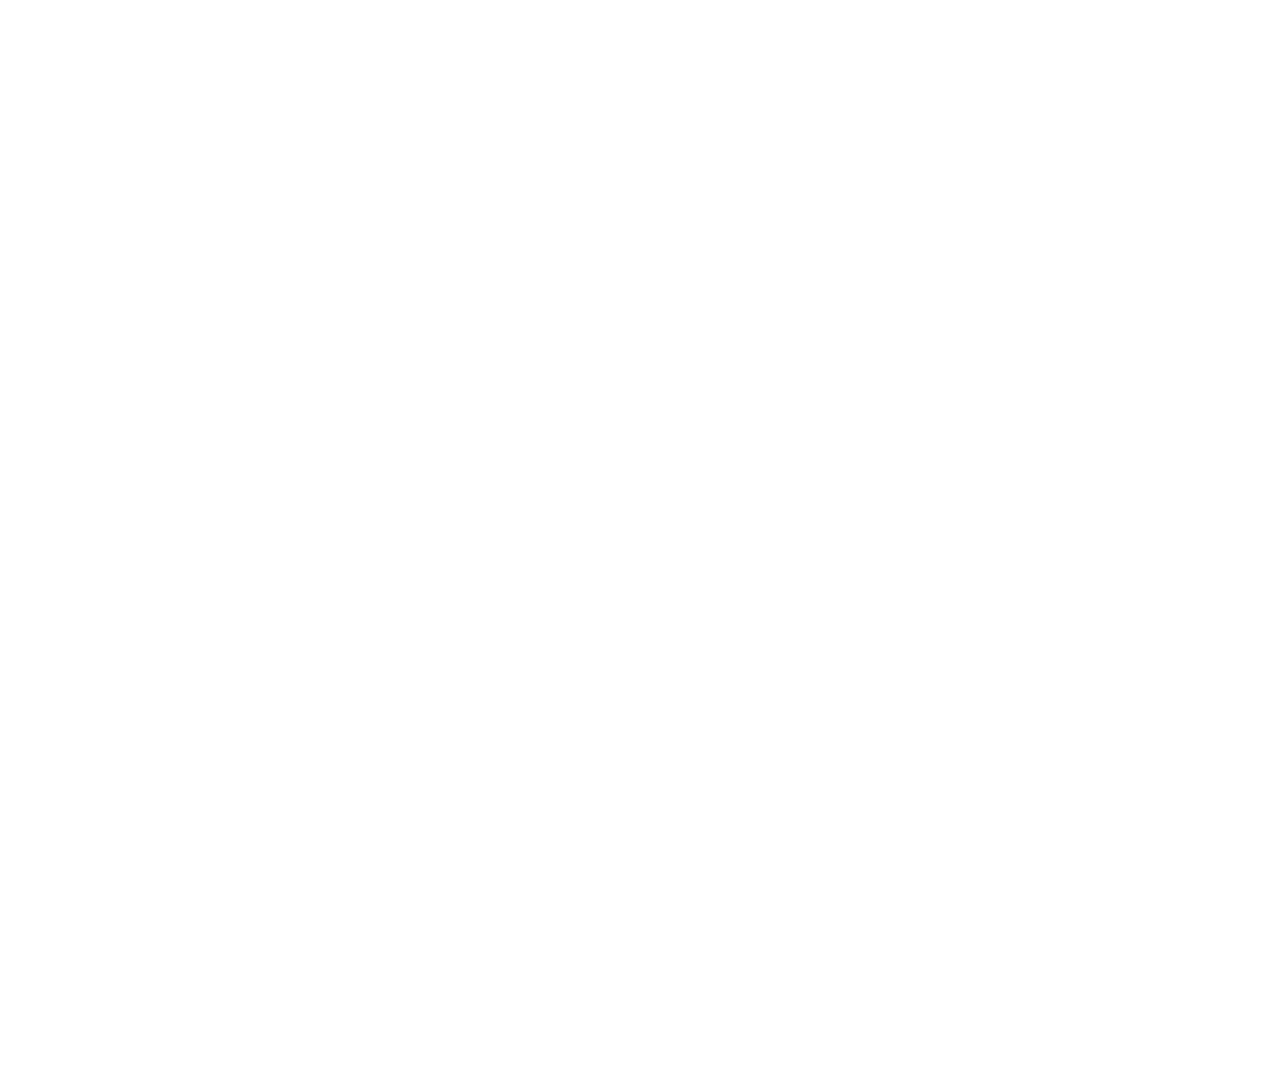
==== commit f6db0ac2: "Add the services film with voiceover and subtitles Opens on the six services, then explains each one" ====
--- a/gr-video/film.html
+++ b/gr-video/film.html
@@ -44,7 +44,20 @@
   slate: '#2B3240', skin: '#F3C9A6', mouth: '#C99A72', mute: '#CFD5DC', mute2: '#9AA1AC',
   greenTint: '#E3F5EC', darkPanel: '#1E2127', darkLine: '#2E323A',
 };
-const AMBER = '#E0A526'; // "site visit scheduled" edge, named in the brief
+const AMBER = '#E0A526'; // "visit done" edge, named in the brief
+
+/* 9:16 cut: the same film, re-laid out for 1080 × 1920. Each shot is drawn in 16:9 design coordinates and
+   framed by a per-shot camera; a few layouts (chat, dashboard, calling) move their parts for the tall frame. */
+const QS = new URLSearchParams(location.search);
+const VERT = QS.get('v') === '1';
+const SW = VERT ? 1080 : 1920, SHH = VERT ? 1920 : 1080;
+const VCAM = {
+  S1: { s: 1.35, cx: 960, cy: 500 }, S2: { s: 1.08, cx: 960, cy: 569 }, S3: { s: 1.08, cx: 960, cy: 852 },
+  S4: { s: 1.25, cx: 960, cy: 558 }, S5: { s: 1.08, cx: 960, cy: 742 }, S6: { s: .95, cx: 960, cy: 552 },
+  S7: { s: .95, cx: 960, cy: 552 }, S8: { s: 1.15, cx: 960, cy: 700 }, S9: { s: .7, cx: 960, cy: 540 },
+};
+const CAMC = n => VERT ? { x: VCAM[n].cx, y: VCAM[n].cy } : { x: 960, y: 540 }; // the point that lands at frame centre
+const FULLBG = (c, extra = '') => `<div class="a" style="left:-2000px;top:-2000px;width:5920px;height:5080px;background:${c};${extra}"></div>`;
 
 /* ============================ motion core ============================ */
 const clamp = (x, a = 0, b = 1) => Math.min(b, Math.max(a, x));
@@ -280,7 +293,7 @@
 }
 
 /* ============================ chat (S5) ============================ */
-const CH = { x: 480, y: 36, w: 960, head: 104, bodyH: 720 };        // header rect is the S4 → S5 match-cut target
+const CH = VERT ? { x: 480, y: 120, w: 960, head: 104, bodyH: 900 } : { x: 480, y: 108, w: 960, head: 104, bodyH: 560 }; // header rect is the S4 → S5 match-cut target
 const THREAD = { x: CH.x + 26, w: CH.w - 52, top: CH.y + CH.head, h: CH.bodyH, pad: 22 };
 const MSGS = [
   { who: 'him', text: 'Is the 2 BHK still available?', time: '10:44 PM', t: 24 },
@@ -330,23 +343,22 @@
   for (let i = 0; i < MSGS.length; i++) { const hh = slotH(i, T); out.push({ y, h: hh }); if (hh) y += hh + GAP; }
   return { slots: out, bottom: y };
 }
-let SCROLL_EV = null;
-function chatScroll(T) {
-  if (!SCROLL_EV) {
+let OFF_EV = null;
+function chatOffset(T) { // the thread sits on the bottom edge and pushes upward as bubbles arrive, like a real chat
+  if (!OFF_EV) {
     const times = new Set([0]);
     MSGS.forEach(m => { times.add(m.t); if (m.ty != null) times.add(m.ty); });
-    const tl = [...times].sort((a, b) => a - b);
-    SCROLL_EV = tl.map(t => ({ t, s: Math.max(0, threadLayout(t).bottom + THREAD.pad - THREAD.h) }));
-  }
-  let s = SCROLL_EV[0].s;
-  for (let k = 1; k < SCROLL_EV.length; k++) s += (SCROLL_EV[k].s - SCROLL_EV[k - 1].s) * P(T, SCROLL_EV[k].t, SCROLL_EV[k].t + 10, E.out);
-  return s;
+    OFF_EV = [...times].sort((a, b) => a - b).map(t => ({ t, o: THREAD.h - THREAD.pad - Math.max(0, threadLayout(t).bottom - GAP) }));
+  }
+  let o = OFF_EV[0].o;
+  for (let k = 1; k < OFF_EV.length; k++) o += (OFF_EV[k].o - OFF_EV[k - 1].o) * P(T, OFF_EV[k].t, OFF_EV[k].t + 7, E.out);
+  return o;
 }
 const S5_HOLD = [92, 112]; // the 0:09 hold — 20 frames, deliberate
 const s5T = lf => lf < S5_HOLD[0] ? lf : lf < S5_HOLD[1] ? S5_HOLD[0] : lf - (S5_HOLD[1] - S5_HOLD[0]);
 function lastTickPos(T) { // stage position of the double tick on the last "us" message
-  const L = threadLayout(T), sl = L.slots[LAST_US], sc = chatScroll(T);
-  const right = THREAD.x + THREAD.w, bottom = THREAD.top + THREAD.pad + sl.y + MSZ[LAST_US].h - sc;
+  const L = threadLayout(T), sl = L.slots[LAST_US];
+  const right = THREAD.x + THREAD.w, bottom = THREAD.top + chatOffset(T) + sl.y + MSZ[LAST_US].h;
   return { x: right - 16 - 11, y: bottom - 9 - 7 };
 }
 
@@ -390,7 +402,7 @@
     num = `<span>1</span><span style="display:inline-block;position:relative;height:56px;width:28px;overflow:hidden;vertical-align:top">
       <span style="position:absolute;left:0;top:${-r * 56}px;${F(dbl(0, v * .08))}">1</span><span style="position:absolute;left:0;top:${56 - r * 56}px;${F(dbl(0, v * .08))}">2</span></span>`;
   } else num = roll >= 1 ? '12' : digits;
-  return A(`left:1560px;top:40px;width:300px;height:100px;border-radius:18px;background:#fff;border:${o.flash ? 2 : 1}px solid ${o.flash ? mixHex(C.hair, C.green, o.flash) : C.hair}`,
+  return A(`left:${o.x ?? (VERT ? 1210 : 1560)}px;top:40px;width:300px;height:100px;border-radius:18px;background:#fff;border:${o.flash ? 2 : 1}px solid ${o.flash ? mixHex(C.hair, C.green, o.flash) : C.hair}`,
     A(`left:24px;top:14px;font-size:17px;font-weight:700;color:${C.grey};letter-spacing:1px`, 'BOOKINGS') +
     A(`left:24px;top:36px;font-size:46px;font-weight:700;line-height:56px;white-space:nowrap`, num));
 }
@@ -430,7 +442,7 @@
   h += A(`left:${DB.listX}px;top:${46 - v * 140}px;font-size:40px;font-weight:700;letter-spacing:-1px`, 'Leads') +
        A(`left:${DB.listX + 128}px;top:${64 - v * 140}px;font-size:20px;color:${C.grey}`, PROJECT);
   h += A(`left:0;top:${-v * 160}px;width:1920px;height:1080px`, counterCard(o.count ?? 11, o));
-  const nav = ['All leads', 'WhatsApp', 'Google ads', 'Meta ads', 'AI calls'];
+  const nav = ['All leads', 'WhatsApp', 'Google ads', 'AI calls'];
   h += A(`left:${60 - v * 420}px;top:170px;width:300px;height:400px`, nav.map((n, i) => A(`left:0;top:${i * 56}px;width:300px;height:48px;border-radius:12px;background:${i === 0 ? C.panel : 'transparent'};padding-left:18px;line-height:48px;font-size:21px;font-weight:${i === 0 ? 700 : 500};color:${i === 0 ? C.ink : C.grey}`, n)).join(''));
   h += A(`left:${DB.listX}px;top:${170 + v * 60}px;font-size:16px;font-weight:700;color:${C.grey};letter-spacing:1.5px;opacity:${e}`, 'NEW LEADS');
   // team
@@ -438,8 +450,8 @@
   const hl = o.teamHL || 0;
   team += A(`left:-12px;top:30px;width:324px;height:72px;border-radius:16px;background:${mixHex('#FFFFFF', C.greenTint, hl)};border:${hl > 0 ? 2 : 1}px solid ${hl > 0 ? mixHex(C.hair, C.green, hl) : 'transparent'};transform:scale(${1 + .03 * hl})`,
     A(`left:12px;top:12px`, avatar(48, 'sneha')) + A(`left:74px;top:0;line-height:72px;font-size:21px;font-weight:700;white-space:nowrap`, `${SALES} — Sales`));
-  for (let k = 1; k < 3; k++) team += A(`left:0;top:${30 + k * 84}px;width:300px;height:72px`, A(`left:0;top:12px;width:48px;height:48px;border-radius:24px;background:${C.panel}`) + bar(62, 30, 120 + hash(k + 9) * 50, 10, '#EDEFF2'));
-  h += A(`left:${1560 + v * 420}px;top:170px;width:300px;height:300px`, team);
+  for (let k = 1; k < 3; k++) team += A(`left:${VERT ? k * 370 : 0}px;top:${VERT ? 30 : 30 + k * 84}px;width:300px;height:72px`, A(`left:0;top:12px;width:48px;height:48px;border-radius:24px;background:${C.panel}`) + bar(62, 30, 120 + hash(k + 9) * 50, 10, '#EDEFF2'));
+  h += VERT ? A(`left:${DB.listX}px;top:${640 + v * 400}px;width:1100px;height:120px`, team) : A(`left:${1560 + v * 420}px;top:170px;width:300px;height:300px`, team);
   return h;
 }
 
@@ -456,8 +468,11 @@
     A(`left:0;top:130px;width:372px;text-align:center;font-size:76px;font-weight:700;letter-spacing:-2px;line-height:88px`, `10:42<span style="font-size:30px;letter-spacing:0;font-weight:500;margin-left:6px">PM</span>`) +
     bar(126, 744, 120, 5, C.ink));
 }
+// where the phone screen ends up: the whole frame of the next shot
+const EXP = VERT ? { cy: VCAM.S2.cy, w: 1080 / VCAM.S2.s * 1.06, h: 1920 / VCAM.S2.s * 1.06 } : { cy: 540, w: 1920 * 1.06, h: 1080 * 1.06 };
+const EXP_TOP = ((540 - 540 * 1.06) - (EXP.cy - EXP.h / 2)) / (D * 1.06); // keeps the search field where S2 picks it up
 shot('S1', 178, (lf, f) => {
-  let h = A(`left:0;top:0;width:1920px;height:1080px;background:${C.dark}`);
+  let h = FULLBG(C.dark);
   const on = P(lf, 16, 26, E.out);
   if (lf < 148) {
     const c = kf(lf, [[0, 1.0], [148, 1.12]], E.out);
@@ -470,22 +485,23 @@
   } else {
     // the screen rectangle expands to become the whole frame
     const t = P(lf, 148, 177, E.in2), c0 = kf(148, [[0, 1.0], [148, 1.12]], E.out);
-    const k0 = c0 * PH1.k, cy = lerp(540 + (PH1.cy - 540) * c0, 540, t);
-    const w = lerp(372 * k0, 1920 * 1.06, t), hh = lerp(772 * k0, 1080 * 1.06, t), rot = lerp(PH1.rot, 0, t);
+    const k0 = c0 * PH1.k, cy = lerp(540 + (PH1.cy - 540) * c0, EXP.cy, t);
+    const w = lerp(372 * k0, EXP.w, t), hh = lerp(772 * k0, EXP.h, t), rot = lerp(PH1.rot, 0, t);
     const k = lerp(k0, D * 1.06, t), bez = 14 * c0 * (1 + t * 2), rad = lerp(38 * c0, 0, t);
     const vz = (lerp(372 * k0, 2035, P(lf, 148, 177, E.in2)) - lerp(372 * k0, 2035, P(lf - 1, 148, 177, E.in2))) / w;
     h += A(`left:${960 - w / 2 - bez}px;top:${cy - hh / 2 - bez}px;width:${w + 2 * bez}px;height:${hh + 2 * bez}px;border-radius:${rad + bez}px;background:${C.slate};transform:rotate(${rot}deg)`,
       A(`left:${bez}px;top:${bez}px;width:${w}px;height:${hh}px;border-radius:${rad}px;overflow:hidden;background:#fff`,
         A(`left:0;top:0;width:${w / k}px;height:${hh / k}px;transform-origin:0 0;transform:scale(${k});${F(rbl(clamp(vz * 40, 0, 4)))}`,
-          A(`left:${(w / k - 372) / 2}px;top:0;width:372px;height:772px`, googleUI(lf - 178)))));
-  }
-  h += A(`left:0;top:0;width:1920px;height:1080px;background:#000;opacity:${kf(lf, [[0, 1], [18, 0]], E.out)}`);
+          A(`left:${(w / k - 372) / 2}px;top:${lerp(0, EXP_TOP, t)}px;width:372px;height:772px`, googleUI(lf - 178)))));
+  }
+  h += FULLBG('#000', `opacity:${kf(lf, [[0, 1], [18, 0]], E.out)}`);
   return h;
 });
 
 /* ---------- S2 · Google ---------- */
 const S2_CARD = { x: COLX + 14 * D, y: RES_Y(0) * D, w: 344 * D, h: 62 * D };
-const FULL_OVER = { x: -38.4, y: -21.6, w: 1996.8, h: 1123.2 };
+const FULL_OVER = VERT ? (() => { const w = 1080 / VCAM.S3.s * 1.04, h = 1920 / VCAM.S3.s * 1.04; return { x: 960 - w / 2, y: VCAM.S3.cy - h / 2, w, h }; })()
+  : { x: -38.4, y: -21.6, w: 1996.8, h: 1123.2 };
 shot('S2', 240, (lf) => {
   const c = kf(lf, [[0, 1.06], [16, 1.0]], E.out) * (1 + .03 * P(lf, 16, 239, E.sio));
   const press = kf(lf, [[150, 0], [156, 1, E.out], [160, 1], [168, 0]], E.back4);
@@ -511,11 +527,12 @@
 });
 
 /* ---------- S3 · he leaves, Meta brings him back ---------- */
-const DF = 1.5, FEEDX = 960 - 186 * DF;
+const DF = VERT ? 1.8 : 1.5, FEEDX = 960 - 186 * DF;
 const FEED = (() => { const a = igPost('g1'), b = igPost('g2'), ad = igPost('ad'); return { posts: [['g1', 0], ['g2', a.height + 14], ['ad', a.height + b.height + 28]], adY: a.height + b.height + 28 }; })();
 const S3_AD_TOP = 92; // stage y where the ad post comes to rest
 const feedY = lf => kf(lf, [[144, 1120 / DF], [184, S3_AD_TOP / DF - FEED.adY]], E.out); // design units
 const S3_IMG = { x: FEEDX, y: S3_AD_TOP + 44 * DF, w: 372 * DF, h: 372 * DF };
+const RH = VERT ? { x: 960, y: VCAM.S4.cy - 1920 / VCAM.S4.s / 2 - 20, w: 1080 / VCAM.S4.s / 2 + 20, h: 1920 / VCAM.S4.s + 40 } : { x: 960, y: -20, w: 980, h: 1120 }; // right half of S4
 const leftPanelX = f => kf(f, [[646, -960], [668, 0]], E.out); // global frames, shared by S3 and S4
 function pathTrack(lf) {
   const t = P(lf, 148, 228, E.io), x0 = 560, x1 = 1360, hx = lerp(x0, x1, t), y = 34;
@@ -541,7 +558,7 @@
   const slideFn = g => kf(g, [[96, 0], [116, 230, E.out], [146, 262, E.lin]]);
   const sx = slideFn(lf), vsx = vel(slideFn, lf), grey = P(lf, 98, 116, E.out);
   if (lf < 200) {
-    h += A(`left:0;top:0;width:1920px;height:1080px;background:${mixHex('#FFFFFF', C.hair, grey)}`);
+    h += FULLBG(mixHex('#FFFFFF', C.hair, grey));
     h += A(`left:0;top:0;width:1920px;height:1080px;transform-origin:960px 540px;transform:scale(${c})`,
       A(`left:${COLX + sx}px;top:${rise}px;width:372px;height:420px;transform-origin:0 0;transform:scale(${D});${F(lf > 96 ? `grayscale(${grey})` : '', mb(vsx, vsc + vel(g => kf(g, [[0, 140], [18, 0]], E.out), lf), .35))}`,
         A(`left:0;top:${sc}px;width:372px;height:1000px;background:#fff`, dullPage()) +
@@ -554,7 +571,7 @@
   if (lf >= 144) {
     const fy = feedY(lf), vf = vel(feedY, lf) * DF;
     const out = P(lf, 224, 239, E.in), vo = vel(g => P(g, 224, 239, E.in), lf) * 700;
-    h += A(`left:0;top:${fy * DF - 40 + out * 700}px;width:1920px;height:${3000}px;background:#fff;${F(mb(0, vo, .3))}`);
+    h += A(`left:0;top:${fy * DF - 40 + out * 700}px;width:1920px;height:6000px;background:#fff;${F(mb(0, vo, .3))}`);
     const tap = kf(lf, [[206, 0], [210, 1], [216, 0]]);
     let feed = '';
     FEED.posts.forEach(([k, y]) => {
@@ -568,12 +585,12 @@
   // the ad card expands into the landing page (right half)
   if (lf >= 222) {
     const t = P(lf, 222, 239, E.in2);
-    const R = { x: lerp(FEEDX, 960, t), y: lerp(S3_AD_TOP, -20, t), w: lerp(372 * DF, 980, t), h: lerp(504 * DF, 1120, t) };
+    const R = { x: lerp(FEEDX, RH.x, t), y: lerp(S3_AD_TOP, RH.y, t), w: lerp(372 * DF, RH.w, t), h: lerp(504 * DF, RH.h, t) };
     const art = P(lf, 222, 236, E.in), va = vel(g => P(g, 222, 236, E.in), lf) * 500;
     h += A(`left:${R.x}px;top:${R.y}px;width:${R.w}px;height:${R.h}px;background:#fff;border-radius:${lerp(8, 0, t)}px;overflow:hidden`,
       A(`left:${(R.w - S3_IMG.w) / 2}px;top:${44 * DF - art * 500}px;width:${S3_IMG.w}px;height:${S3_IMG.h}px;${F(mb(0, va, .3))}`, towerArt(S3_IMG.w, S3_IMG.h)));
   }
-  if (f >= 646) h += A(`left:${leftPanelX(f)}px;top:0;width:960px;height:1080px;background:${C.panel};${F(mb(vel(leftPanelX, f), 0, .3))}`);
+  if (f >= 646) h += A(`left:${leftPanelX(f)}px;top:-2000px;width:960px;height:5080px;background:${C.panel};${F(mb(vel(leftPanelX, f), 0, .3))}`);
   // thumb taps the ad
   if (lf >= 192 && lf <= 230) {
     const tipY = g => kf(g, [[192, 1260], [206, S3_IMG.y + 330, E.out], [214, S3_IMG.y + 330], [230, 1300, E.in]]);
@@ -584,6 +601,7 @@
 
 /* ---------- S4 · the landing page ---------- */
 const PG = { y: 44, w: 372, h: 772 };
+const LEFT_CX = VERT ? 960 - 194 : 480, RIGHT_CX = VERT ? 960 + 194 : 1440; // the two pages of the split
 const PH_CY = PG.y + PG.h / 2; // 430
 function crumple(c, seed = 3) { // clip polygon for a page crumpling toward its centre
   const pts = [], N = 28;
@@ -613,8 +631,8 @@
 shot('S4', 300, (lf, f) => {
   let h = A(`left:0;top:0;width:1920px;height:1080px;background:#fff`);
   // right half: the real page builds itself
-  const rpx = kf(lf, [[46, 960], [66, 0]], E.io), pageCx = kf(lf, [[46, 1440], [66, 960]], E.io);
-  const vcx = vel(g => kf(g, [[46, 1440], [66, 960]], E.io), lf);
+  const rpx = kf(lf, [[46, 960], [66, 0]], E.io), pageCx = kf(lf, [[46, RIGHT_CX], [66, 960]], E.io);
+  const vcx = vel(g => kf(g, [[46, RIGHT_CX], [66, 960]], E.io), lf);
   const cam = s4Cam(lf);
   const tilt = P(lf, 226, 282, E.in), vt = vel(g => P(g, 226, 282, E.in), lf);
   const bez = 14 * P(lf, 60, 74, E.out);
@@ -635,9 +653,9 @@
       const a = hash(i + 20) * 180, len = 140 + hash(i + 30) * 260;
       creases += A(`left:${186 - len / 2}px;top:${150 + hash(i + 40) * 480}px;width:${len}px;height:2px;background:${C.mute2};opacity:${crum * .7};transform:rotate(${a}deg)`);
     }
-    const sheet = fall >= 1 ? '' : A(`left:${480 - 186}px;top:${PG.y + fall * 1100}px;width:${PG.w}px;height:${PG.h}px;transform:rotate(${-crum * 16 - fall * 30}deg) scale(${1 - crum * .5});clip-path:${crumple(crum)};${F(`brightness(${1 - crum * .08})`, mb(0, vfall, .3))}`,
+    const sheet = fall >= 1 ? '' : A(`left:${LEFT_CX - 186}px;top:${2000 + PG.y + fall * 1100}px;width:${PG.w}px;height:${PG.h}px;transform:rotate(${-crum * 16 - fall * 30}deg) scale(${1 - crum * .5});clip-path:${crumple(crum)};${F(`brightness(${1 - crum * .08})`, mb(0, vfall, .3))}`,
       A(`left:0;top:0;width:${PG.w}px;height:${PG.h}px;background:#fff;border:1px solid ${C.hair};border-radius:36px;overflow:hidden`, dullPage()) + creases);
-    h += A(`left:${leftPanelX(f)}px;top:0;width:960px;height:1080px;transform-origin:0 50%;transform:perspective(2200px) rotateY(${door * 88}deg);background:${C.panel};${F(mb(vel(leftPanelX, f), 0, .3))}`, sheet);
+    h += A(`left:${leftPanelX(f)}px;top:-2000px;width:960px;height:5080px;transform-origin:0 2540px;transform:perspective(2200px) rotateY(${door * 88}deg);background:${C.panel};${F(mb(vel(leftPanelX, f), 0, .3))}`, sheet);
   }
   // his thumb presses WhatsApp
   const b = btnStage(cam);
@@ -659,12 +677,12 @@
   return `<div class="a" style="${who === 'us' ? 'right' : 'left'}:0;top:0;width:96px;height:${TYPING_H}px;border-radius:22px;background:${who === 'us' ? C.greenTint : '#fff'};${who === 'us' ? '' : `border:1px solid ${C.hair};`}display:flex;align-items:center;justify-content:center">${dots}</div>`;
 }
 function chatThread(T, o = {}) {
-  const L = threadLayout(T), sc = chatScroll(T);
+  const L = threadLayout(T), off = chatOffset(T);
   let h = '';
   MSGS.forEach((m, i) => {
     const sl = L.slots[i];
     if (!sl.h) return;
-    const y = THREAD.pad + sl.y - sc;
+    const y = off + sl.y;
     if (y > THREAD.h + 40 || y + sl.h < -40) return;
     if (T < m.t) { h += A(`left:0;top:${y}px;width:${THREAD.w}px;height:${TYPING_H}px`, typingBubble(m.who, T)); return; }
     if (m.who === 'sys') {
@@ -688,7 +706,7 @@
   const sec = clamp(Math.floor((T - 24) * 9 / 60), 0, 9), done = T >= 84;
   const p = kf(lf, [[20, .7], [24, 1.06, E.out], [26, 1]], E.out);
   const pulse = done ? kf(lf, [[84, 1], [88, 1.08, E.out], [112, 1.08], [120, 1]], E.io) : 1;
-  return A(`left:1500px;top:${CH.y}px;width:320px;height:${CH.head}px;border-radius:24px;background:#fff;border:${done ? 2 : 1}px solid ${done ? C.green : C.hair};transform:scale(${p * pulse});transform-origin:center`,
+  return A(`left:${VERT ? 800 : 1500}px;top:${VERT ? CH.y - 118 : CH.y}px;width:320px;height:${CH.head}px;border-radius:24px;background:#fff;border:${done ? 2 : 1}px solid ${done ? C.green : C.hair};transform:scale(${p * pulse});transform-origin:center`,
     A(`left:24px;top:30px`, ICON.clock(42, done ? C.green : C.ink)) +
     A(`left:84px;top:14px;font-size:17px;font-weight:700;color:${C.grey};letter-spacing:1px`, 'REPLY TIME') +
     A(`left:84px;top:34px;font-size:50px;font-weight:700;line-height:60px;color:${done ? C.green : C.ink}`, `0:0${sec}`));
@@ -761,18 +779,21 @@
 /* ---------- S7 · the dashboard ---------- */
 const ROW_STAGE = { x: SH.x, y: SH.y + rowTop(NEW_ROW) };   // 410, 502 — where the row sits at the cut
 const GRAB = { x: DB.listX + 140, y: DB.listY + 40 };
-const SNEHA_SLOT = { x: 1560 + 36, y: 170 + 30 + 36 };
+const SNEHA_SLOT = VERT ? { x: DB.listX + 36, y: 640 + 30 + 36 } : { x: 1560 + 36, y: 170 + 30 + 36 };
 const STATUS_BTN = { x: 1100, y: 214, w: 320, h: 60 };
 const DOT = { x: STATUS_BTN.x + 30, y: STATUS_BTN.y + 30 };
-const MENU = ['New', 'Contacted', 'Site visit scheduled', 'Booking done'];
+const MENU = ['Visit booked', 'Visit done', 'Booking done', 'Not interested'];
+const ITEM_Y = i => STATUS_BTN.y + 70 + 8 + i * 56 + 26;
 function herScreen(lf, f) {
-  const amber = P(lf, 322, 332), green = P(lf, 420, 430);
+  // the AI already booked the visit; Saturday comes, she marks it done, then the booking
+  const amber = P(lf, 372, 382), green = P(lf, 430, 440);
   const stripe = green > 0 ? mixHex(AMBER, C.green, green) : mixHex(C.hair, AMBER, amber);
-  const status = lf >= 420 ? 'Booking done' : lf >= 322 ? 'Site visit scheduled' : 'New';
-  const dotC = lf >= 420 ? C.green : lf >= 322 ? AMBER : C.mute2;
+  const status = lf >= 430 ? 'Booking done' : lf >= 372 ? 'Visit done' : 'Visit booked';
+  const dotC = lf >= 430 ? C.green : lf >= 372 ? AMBER : C.mute2;
+  const HX = VERT ? 400 : 0;
   let h = '';
-  h += A(`left:60px;top:44px`, avatar(56, 'sneha')) + A(`left:132px;top:46px;font-size:26px;font-weight:700`, `${SALES} — Sales`) + A(`left:132px;top:80px;font-size:18px;color:${C.grey}`, 'My leads');
-  h += counterCard(lf >= 428 ? 12 : 11, { roll: P(lf, 428, 442), flash: kf(lf, [[428, 0], [434, 1], [470, 0]]) });
+  h += A(`left:${60 + HX}px;top:44px`, avatar(56, 'sneha')) + A(`left:${132 + HX}px;top:46px;font-size:26px;font-weight:700`, `${SALES} — Sales`) + A(`left:${132 + HX}px;top:80px;font-size:18px;color:${C.grey}`, 'My leads');
+  h += counterCard(lf >= 446 ? 12 : 11, { x: VERT ? 1160 : 1560, roll: P(lf, 446, 460), flash: kf(lf, [[446, 0], [452, 1], [490, 0]]) });
   let card = A(`left:0;top:0;width:14px;height:100%;background:${stripe}`);
   card += A(`left:52px;top:44px`, avatar(96)) + A(`left:170px;top:48px;font-size:44px;font-weight:700;letter-spacing:-1px`, BUYER) + A(`left:170px;top:106px;font-size:25px;color:${C.grey}`, PHONE);
   card += A(`left:52px;top:176px;width:900px;height:1px;background:${C.hair}`);
@@ -784,14 +805,14 @@
   });
   h += A(`left:460px;top:170px;width:1000px;height:480px;border-radius:24px;background:#fff;border:1px solid ${C.hair};overflow:hidden;box-shadow:0 24px 50px -36px rgba(22,24,29,.4)`, card);
   // status control
-  const press = kf(lf, [[290, 0], [293, 1], [298, 0]]) + kf(lf, [[392, 0], [395, 1], [400, 0]]);
-  h += A(`left:${STATUS_BTN.x}px;top:${STATUS_BTN.y}px;width:${STATUS_BTN.w}px;height:${STATUS_BTN.h}px;border-radius:30px;background:#fff;border:1.5px solid ${lf >= 322 ? stripe : C.hair};transform:scale(${1 - press * .03})`,
+  const press = kf(lf, [[344, 0], [347, 1], [352, 0]]) + kf(lf, [[404, 0], [407, 1], [412, 0]]);
+  h += A(`left:${STATUS_BTN.x}px;top:${STATUS_BTN.y}px;width:${STATUS_BTN.w}px;height:${STATUS_BTN.h}px;border-radius:30px;background:#fff;border:1.5px solid ${lf >= 372 ? stripe : C.hair};transform:scale(${1 - press * .03})`,
     A(`left:22px;top:22px;width:16px;height:16px;border-radius:8px;background:${dotC};${lf >= 470 ? 'opacity:0' : ''}`) +
     A(`left:52px;top:0;line-height:57px;font-size:21px;font-weight:700;white-space:nowrap`, status) + A(`right:18px;top:17px`, ICON.chev(24)));
   // dropdown
-  const open = Math.max(kf(lf, [[292, 0], [304, 1, E.out], [322, 1], [330, 0, E.in]]), kf(lf, [[394, 0], [404, 1, E.out], [420, 1], [428, 0, E.in]]));
+  const open = Math.max(kf(lf, [[346, 0], [358, 1, E.out], [372, 1], [380, 0, E.in]]), kf(lf, [[406, 0], [416, 1, E.out], [430, 1], [438, 0, E.in]]));
   if (open > 0) {
-    const hoverIdx = lf < 360 ? (lf >= 310 ? 2 : -1) : (lf >= 410 ? 3 : -1);
+    const hoverIdx = lf < 390 ? (lf >= 362 ? 1 : -1) : (lf >= 420 ? 2 : -1);
     let menu = '';
     MENU.forEach((m, i) => {
       const it = clamp(open * 1.6 - i * .2);
@@ -799,17 +820,18 @@
     });
     h += A(`left:${STATUS_BTN.x}px;top:${STATUS_BTN.y + 70}px;width:${STATUS_BTN.w}px;height:${(8 + 56 * 4 + 8) * E.out(open)}px;border-radius:18px;background:#fff;border:1px solid ${C.hair};box-shadow:0 20px 40px -20px rgba(22,24,29,.35);overflow:hidden`, menu);
   }
-  // Saturday — a short time jump
-  if (lf >= 340 && lf <= 382) {
-    const xf = g => kf(g, [[340, -420], [356, 960, E.out], [366, 960], [382, 2340, E.in]]);
+  // Saturday — a short time jump to the visit
+  if (lf >= 292 && lf <= 334) {
+    const xf = g => kf(g, [[292, -420], [308, 960, E.out], [318, 960], [334, 2340, E.in]]);
     const x = xf(lf);
     h += A(`left:${x - 170}px;top:740px;width:340px;height:84px;border-radius:42px;background:${C.ink};color:#fff;display:flex;align-items:center;justify-content:center;gap:14px;font-size:34px;font-weight:700;${F(mb(vel(xf, lf), 0, .1, 8))}`, ICON.cal(30, '#fff') + 'Saturday');
   }
   // cursor
-  const cxf = g => kf(g, [[262, 1500], [288, STATUS_BTN.x + 160], [306, STATUS_BTN.x + 160], [314, STATUS_BTN.x + 130], [340, STATUS_BTN.x + 120], [388, STATUS_BTN.x + 170], [406, STATUS_BTN.x + 150], [470, 1640]]);
-  const cyf = g => kf(g, [[262, 1000], [288, STATUS_BTN.y + 34], [306, STATUS_BTN.y + 34], [314, STATUS_BTN.y + 70 + 8 + 2 * 56 + 26], [340, 620], [388, STATUS_BTN.y + 34], [406, STATUS_BTN.y + 34], [414, STATUS_BTN.y + 70 + 8 + 3 * 56 + 26], [470, 1100, E.in]]);
+  const BX = STATUS_BTN.x, BY = STATUS_BTN.y;
+  const cxf = g => kf(g, [[262, 1500], [300, BX + 160], [344, BX + 160], [366, BX + 130], [372, BX + 130], [400, BX + 170], [404, BX + 170], [424, BX + 150], [430, BX + 150], [470, 1640]]);
+  const cyf = g => kf(g, [[262, 1000], [300, BY + 34], [344, BY + 34], [366, ITEM_Y(1)], [372, ITEM_Y(1)], [400, BY + 34], [404, BY + 34], [424, ITEM_Y(2)], [430, ITEM_Y(2)], [470, 1100, E.in]]);
   if (lf < 470) {
-    const cl = kf(lf, [[290, 1], [293, .88], [298, 1]]) * kf(lf, [[318, 1], [321, .88], [326, 1]]) * kf(lf, [[392, 1], [395, .88], [400, 1]]) * kf(lf, [[416, 1], [419, .88], [424, 1]]);
+    const cl = kf(lf, [[344, 1], [347, .88], [352, 1]]) * kf(lf, [[370, 1], [373, .88], [378, 1]]) * kf(lf, [[404, 1], [407, .88], [412, 1]]) * kf(lf, [[428, 1], [431, .88], [436, 1]]);
     h += cursor(cxf(lf), cyf(lf), cl, F(cmb(vel(cxf, lf), vel(cyf, lf))));
   }
   return h;
@@ -827,7 +849,7 @@
     const shift = P(lf, 46, 70, E.io) * DB.pitch;
     let dash = A(`left:0;top:0;width:1920px;height:1080px;background:#fff`);
     dash += dashChrome(chromeT, { teamHL: kf(lf, [[186, 0], [196, 1], [206, 1], [220, 0]]), count: 11 });
-    for (let k = 0; k < 3; k++) dash += A(`left:${DB.listX}px;top:${DB.listY + k * DB.pitch + shift + (1 - E.out(chromeT)) * 500}px;width:${DB.w}px;height:${DB.cardH}px`, skeletonCard(k));
+    for (let k = 0; k < (VERT ? 1 : 3); k++) dash += A(`left:${DB.listX}px;top:${DB.listY + k * DB.pitch + shift + (1 - E.out(chromeT)) * 500}px;width:${DB.w}px;height:${DB.cardH}px`, skeletonCard(k));
     const lift = kf(lf, [[40, 0], [50, 1], [66, 1], [74, 0]]) + kf(lf, [[152, 0], [158, .6], [200, .6], [208, 0]]);
     const assign = lf >= 204 ? kf(lf, [[204, 0], [214, 1]], E.back) : 0;
     const vy = vel(g => (g < 40 ? morphY : cardYf(g)), lf);
@@ -848,11 +870,11 @@
     const enter = P(lf, 262, 280, E.out);
     const ex = P(lf, 470, 539, E.in);
     const s = (1.25 - .25 * enter) * (1 + ex * 7);
-    const tx = (960 - DOT.x) * ex, ty = (540 - DOT.y) * ex;
+    const cc = CAMC('S7'), tx = (cc.x - DOT.x) * ex, ty = (cc.y - DOT.y) * ex;
     h += A(`left:0;top:0;width:1920px;height:1080px;background:#fff`);
     h += A(`left:0;top:0;width:1920px;height:1080px;transform-origin:${DOT.x}px ${DOT.y}px;transform:translate(${tx}px,${ty}px) scale(${s});${F(rbl((1 - enter) * 8 + ex * 14))}`, herScreen(lf, f));
     if (lf >= 470) {
-      const d = lerp(16, 6, ex), x = lerp(DOT.x, 960, ex), y = lerp(DOT.y, 540, ex);
+      const d = lerp(16, 6, ex), x = lerp(DOT.x, cc.x, ex), y = lerp(DOT.y, cc.y, ex);
       h += A(`left:${x - d / 2}px;top:${y - d / 2}px;width:${d}px;height:${d}px;border-radius:50%;background:${C.green};box-shadow:0 0 ${18 * ex}px ${6 * ex}px rgba(18,164,113,.5)`);
     }
   }
@@ -860,7 +882,9 @@
 });
 
 /* ---------- S8 · AI calling (the one dark shot) ---------- */
-const COLD = { x: 300, w: 760, top: 200, pitch: 84, hot: 4 };
+const COLD = VERT ? { x: 580, w: 760, top: 120, pitch: 84, hot: 4, rows: 8 } : { x: 300, w: 760, top: 200, pitch: 84, hot: 4, rows: 13 };
+const PANEL = VERT ? { x: 700, y: 820 } : { x: 1160, y: 190 };
+const LINE_W = VERT ? 1100 * VCAM.S9.s / VCAM.S8.s : 1100; // the flat line hands over to S9 at the same on-screen width
 const AGENT_LINE = `Namaskar, you had enquired about ${PROJECT}. Still looking?`;
 const LEAD_LINE = 'Haan, budget 80 lakh.';
 const WAVE = { n: 38, bw: 8, gap: 4 };
@@ -889,7 +913,7 @@
   return A(`left:0;top:0;width:${COLD.w}px;height:${COLD.pitch - 8}px;border-radius:16px;background:${bg};border:1px solid ${hot > 0 ? mixHex(C.dark, '#3A414F', hot) : C.dark}`, h);
 }
 const MINI = 0.5;
-const SHEET_MINI = { x: 150, y: 96 }, DASH_MINI = { x: 1180, y: 96 };
+const SHEET_MINI = VERT ? { x: 630, y: 150 } : { x: 150, y: 96 }, DASH_MINI = VERT ? { x: 665, y: 790 } : { x: 1180, y: 96 };
 function dashMini(lf) { // the same dashboard list, scaled
   const land = P(lf, 296, 318, E.io);
   let h = A(`left:0;top:0;width:${DB.w + 80}px;height:${720}px;background:#fff;border-radius:28px`);
@@ -908,14 +932,14 @@
     A(`left:820px;top:27px;font-size:18px;color:${C.grey}`, OLD[4]));
 }
 shot('S8', 360, (lf, f) => {
-  let h = A(`left:0;top:0;width:1920px;height:1080px;background:${C.dark}`);
+  let h = FULLBG(C.dark);
   const listY = g => kf(g, [[0, 980], [84, 0]], E.out);
   const away = P(lf, 252, 280, E.in), va = vel(g => P(g, 252, 280, E.in), lf) * 1400;
   const hotRowY = COLD.top + COLD.hot * COLD.pitch;
   // the cold list
   if (lf < 282) {
     let list = A(`left:0;top:${-80}px;font-size:30px;font-weight:700;color:#E6E8EC;white-space:nowrap`, 'Cold list — never called back');
-    for (let k = 0; k < 13; k++) {
+    for (let k = 0; k < COLD.rows; k++) {
       if (k === COLD.hot && lf >= 254) continue;
       const hot = k === COLD.hot ? P(lf, 88, 98) : 0;
       list += A(`left:0;top:${k * COLD.pitch}px;width:${COLD.w}px;height:${COLD.pitch}px;opacity:${k === COLD.hot ? 1 : (lf > 88 ? lerp(1, .55, P(lf, 88, 100)) : 1)}`, coldRow(k, { hot, green: k === COLD.hot ? P(lf, 244, 254) : 0 }));
@@ -924,14 +948,14 @@
   }
   // the active-call dot: comes from the dashboard, docks into the highlighted row
   const dotT = P(lf, 64, 92, E.io);
-  const dotX = lerp(960, COLD.x + 50, dotT), dotY = lerp(540, hotRowY + 42 + listY(lf), dotT);
+  const c8 = CAMC('S8'), dotX = lerp(c8.x, COLD.x + 50, dotT), dotY = lerp(c8.y, hotRowY + 42 + listY(lf), dotT);
   const pulse = .5 + .5 * Math.sin(lf * .25);
   if (lf < 254) h += A(`left:${dotX - 8}px;top:${dotY - 8}px;width:16px;height:16px;border-radius:8px;background:${C.green};box-shadow:0 0 ${10 + 10 * pulse}px ${3 + 4 * pulse}px rgba(18,164,113,.55)`);
   // call panel
   const pin = kf(lf, [[96, 760], [112, 0]], E.out);
   const panelOut = P(lf, 252, 276, E.in), vpo = vel(g => P(g, 252, 276, E.in), lf) * 900;
   const waveT = P(lf, 252, 282, E.io);
-  const W0 = { x: 1160 + 32 + pin, y: 340, w: 456 }, W1 = { x: 560, y: 540, w: 800 };
+  const W0 = { x: PANEL.x + 32 + pin, y: PANEL.y + 150, w: 456 }, W1 = { x: c8.x - 400, y: c8.y, w: 800 };
   if (lf >= 96 && lf < 282) {
     let pnl = A(`left:32px;top:30px;width:16px;height:16px;border-radius:8px;background:${C.green};box-shadow:0 0 ${8 + 8 * pulse}px rgba(18,164,113,.6)`) +
       A(`left:60px;top:24px;font-size:22px;font-weight:700;color:#fff`, lf < 114 ? 'AI agent · calling…' : 'AI agent · connected');
@@ -940,25 +964,26 @@
       A(`left:32px;top:212px;width:460px;font-size:23px;line-height:32px;color:#fff`, esc(AGENT_LINE.slice(0, n1))) +
       A(`left:32px;top:300px;font-size:15px;font-weight:700;color:${C.mute2};letter-spacing:1.5px;opacity:${lf >= 212 ? 1 : 0}`, 'LEAD') +
       A(`left:32px;top:322px;width:460px;font-size:23px;line-height:32px;color:#E6E8EC`, esc(LEAD_LINE.slice(0, n2)));
-    h += A(`left:${1160 + pin}px;top:${190 + panelOut * 900}px;width:520px;height:400px;border-radius:24px;background:${C.darkPanel};border:1px solid ${C.darkLine};${F(mb(0, vpo, .3))}`, pnl);
+    h += A(`left:${PANEL.x + pin}px;top:${PANEL.y + panelOut * 900}px;width:520px;height:400px;border-radius:24px;background:${C.darkPanel};border:1px solid ${C.darkLine};${F(mb(0, vpo, .3))}`, pnl);
   }
   // the waveform: follows the voices, then moves to centre and flattens into a line
   if (lf >= 112) {
     const flat = P(lf, 322, 340, E.io);
     const wx = lerp(W0.x, W1.x, waveT), wy = lerp(W0.y, W1.y, waveT), ww = lerp(W0.w, W1.w, waveT);
     const ex = P(lf, 336, 359, E.in);
-    const lw = lerp(ww, 1100, ex), lx = 960 - lw / 2 + (wx + ww / 2 - 960) * (1 - ex);
+    const lw = lerp(ww, LINE_W, ex), lx = c8.x - lw / 2 + (wx + ww / 2 - c8.x) * (1 - ex);
     h += A(`left:${lx}px;top:${wy - 50}px;width:${lw}px;height:100px`, waveform(lf, lw, flat));
   }
   // the hot row lifts out and flies into the same sheet, then the same dashboard
   if (lf >= 254) {
     const minisIn = kf(lf, [[256, -560], [280, 0]], E.out), minisOut = P(lf, 336, 359, E.in) * -700;
     const my = minisIn + minisOut, vm = vel(g => kf(g, [[256, -560], [280, 0]], E.out) + P(g, 336, 359, E.in) * -700, lf);
+    const outD = VERT ? 900 : -700, my2 = minisIn + P(lf, 336, 359, E.in) * outD, vm2 = vel(g => kf(g, [[256, -560], [280, 0]], E.out) + P(g, 336, 359, E.in) * outD, lf);
     const rowsSheet = [{ k: NEW_ROW, vals: RAHUL, tick: true }];
     const filled = P(lf, 290, 300);
     if (lf >= 290) rowsSheet.push({ k: NEW_ROW + 1, vals: OLD, chars: OLD.map(v => Math.floor(filled * v.length)) });
     if (SHOW_SHEET) h += A(`left:${SHEET_MINI.x}px;top:${SHEET_MINI.y + my}px;width:${SH.w}px;height:640px;transform-origin:0 0;transform:scale(${MINI * 1.2});${F(mb(0, vm, .3))}`, sheetPanel({ rows: rowsSheet }));
-    h += A(`left:${DASH_MINI.x}px;top:${DASH_MINI.y + my}px;width:${DB.w + 80}px;height:720px;transform-origin:0 0;transform:scale(${MINI});${F(mb(0, vm, .3))}`,
+    h += A(`left:${DASH_MINI.x}px;top:${DASH_MINI.y + my2}px;width:${DB.w + 80}px;height:720px;transform-origin:0 0;transform:scale(${MINI});${F(mb(0, vm2, .3))}`,
       dashMini(lf) + (lf >= 318 ? A(`left:40px;top:136px;width:${DB.w}px;height:${DB.cardH}px`, oldCard()) : ''));
     // flight 1: list row → sheet row
     const sheetS = MINI * 1.2;
@@ -974,7 +999,7 @@
     // flight 2: sheet row → top of the dashboard list
     if (lf >= 296 && lf < 318) {
       const t = P(lf, 296, 318, E.io);
-      const to = { x: DASH_MINI.x + 40 * MINI, y: DASH_MINI.y + my + 136 * MINI, w: DB.w * MINI, h: DB.cardH * MINI };
+      const to = { x: DASH_MINI.x + 40 * MINI, y: DASH_MINI.y + my2 + 136 * MINI, w: DB.w * MINI, h: DB.cardH * MINI };
       const x = lerp(sheetRow.x, to.x, t), y = lerp(sheetRow.y, to.y, t) - Math.sin(Math.PI * t) * 90, w = lerp(sheetRow.w, to.w, t), hh = lerp(sheetRow.h, to.h, t);
       h += A(`left:${x}px;top:${y}px;width:${w}px;height:${hh}px`, A(`left:0;top:0;width:${DB.w}px;height:${DB.cardH}px;transform-origin:0 0;transform:scale(${w / DB.w},${hh / DB.cardH})`, oldCard()));
     }
@@ -1002,7 +1027,7 @@
       const dx = x0 + lw * i / 4, draw = P(lf, i * 2, i * 2 + 10, E.pop6), lit = P(lf, lightF(i), lightF(i) + 6, E.out), ring = P(lf, lightF(i), lightF(i) + 16, E.out);
       s += `<circle cx="${dx}" cy="540" r="${15 * draw}" fill="${lit > 0 ? mixHex('#FFFFFF', d.c, lit) : '#fff'}" stroke="${lit > 0 ? d.c : C.mute}" stroke-width="3"/>`;
       if (ring > 0 && ring < 1) s += `<circle cx="${dx}" cy="540" r="${15 + ring * 22}" fill="none" stroke="${d.c}" stroke-width="2" opacity="${1 - ring}"/>`;
-      lbl += A(`left:${dx - 110}px;top:${574 + col * 30}px;width:220px;text-align:center;font-size:26px;font-weight:${lit > .5 ? 700 : 500};color:${lit > .5 ? C.ink : C.mute2};opacity:${draw * (1 - col * 2)}`, d.l);
+      lbl += A(`left:${dx - 100}px;top:${574 + col * 30}px;width:200px;text-align:center;font-size:${VERT ? 34 : 26}px;font-weight:${lit > .5 ? 700 : 500};color:${lit > .5 ? C.ink : C.mute2};opacity:${draw * (1 - col * 2)}`, d.l);
     });
     h += s + '</svg>' + lbl;
   }
@@ -1017,13 +1042,173 @@
   if (tx > 0) {
     h += A(`left:0;top:${528 + (1 - tx) * 20}px;width:1920px;text-align:center;font-size:64px;font-weight:700;letter-spacing:-1.5px;opacity:${tx};${F(rbl((1 - tx) * 5))}`, 'Golden Ratio Solution');
     h += A(`left:0;top:${626 + (1 - tx2) * 20}px;width:1920px;text-align:center;font-size:30px;color:${C.grey};opacity:${tx2}`, 'goldenratiosolution.com');
-    h += A(`left:${960 - 230}px;top:${700 + (1 - tx3) * 20}px;width:460px;height:72px;border-radius:36px;border:2px solid ${C.ink};text-align:center;line-height:68px;font-size:28px;font-weight:700;opacity:${tx3}`, 'Book a free 30-minute check');
+    h += A(`left:${960 - 230}px;top:${700 + (1 - tx3) * 20}px;width:460px;height:72px;border-radius:36px;border:2px solid ${C.gold};color:${C.gold};text-align:center;line-height:68px;font-size:28px;font-weight:700;opacity:${tx3}`, 'Book a free 30-minute check');
   }
   // the last thing to move: a single gold underline sliding out under the name
   const ul = P(lf, 72, 81, E.out);
   if (ul > 0) h += A(`left:${960 - 330 * ul}px;top:612px;width:${660 * ul}px;height:4px;border-radius:2px;background:${C.gold}`);
   return h;
 });
+
+/* =====================================================================
+   SERVICES CUT (the default): the six services up front, then each one fast,
+   voiced and subtitled. Timeline and subtitles come from vo.json (audio.py plan).
+   The demo shots reuse the journey cut's drawings, played faster.
+   ===================================================================== */
+const CUT = QS.get('cut') || 'services';
+let PLAN = null;
+const SITE_IMG = 'assets/landing-page.webp';           // your project page screenshot, 861 × 2000
+const SITE = { w: 861, h: 2000 };
+const BR = { x: 460, y: 60, w: 1000, h: 800, bar: 44 };  // browser window
+const VP = { x: BR.x, y: BR.y + BR.bar, w: BR.w, h: BR.h - BR.bar };
+const IS = VP.w / SITE.w;
+const SERVICES = [
+  { n: '01', t: 'Your website', d: 'Built around your projects, with live status.', rail: 'Website' },
+  { n: '02', t: 'A page per project', d: 'Built to make him ask for a visit.', rail: 'Project pages' },
+  { n: '03', t: 'Google ads', d: 'Shown to people already searching.', rail: 'Google ads' },
+  { n: '04', t: 'WhatsApp assistant', d: 'Answers in seconds, at any hour.', rail: 'WhatsApp' },
+  { n: '05', t: 'AI calling', d: 'Calls every enquiry back.', rail: 'AI calling' },
+  { n: '06', t: 'Lead dashboard', d: 'Every lead and booking on one screen.', rail: 'Dashboard' },
+];
+const SEG_RAIL = { WEB: 0, PAGE: 1, ADS: 2, WA: 3, CALL: 4, DASH: 5 };
+function svcIcon(i, s = 84) {
+  const ic = [
+    `<rect x="10" y="18" width="80" height="62" rx="9" fill="#fff" stroke="${C.ink}" stroke-width="5"/><path d="M10 34 h80" stroke="${C.ink}" stroke-width="5"/><circle cx="20" cy="26" r="3" fill="${C.ink}"/><circle cx="30" cy="26" r="3" fill="${C.ink}"/><rect x="22" y="44" width="30" height="24" rx="4" fill="${C.blue}"/><rect x="58" y="46" width="22" height="6" rx="3" fill="${C.hair}"/><rect x="58" y="58" width="16" height="6" rx="3" fill="${C.hair}"/>`,
+    `<rect x="30" y="8" width="42" height="84" rx="10" fill="${C.slate}"/><rect x="35" y="15" width="32" height="70" rx="6" fill="#fff"/><rect x="39" y="20" width="24" height="18" rx="3" fill="${C.panel}"/><path d="M42 36 l8 -10 l8 10 z" fill="${C.ink}"/><rect x="39" y="43" width="24" height="4" rx="2" fill="${C.hair}"/><rect x="39" y="70" width="24" height="10" rx="5" fill="${C.green}"/>`,
+    `<circle cx="50" cy="52" r="38" fill="#E9F0FF"/><circle cx="50" cy="52" r="24" fill="#fff"/><circle cx="50" cy="52" r="11" fill="${C.blue}"/><path d="M84 18 l-28 28" stroke="${C.ink}" stroke-width="6" stroke-linecap="round"/><path d="M86 30 l5 -14 l-14 5 z" fill="${C.ink}"/>`,
+    `<rect x="8" y="14" width="56" height="24" rx="12" fill="${C.hair}"/><rect x="34" y="44" width="58" height="24" rx="12" fill="${C.green}"/><rect x="34" y="72" width="42" height="20" rx="10" fill="${C.green}"/>`,
+    `<circle cx="46" cy="52" r="36" fill="${C.greenTint}"/><path d="M30 34 a7 7 0 0 1 9 -3 l7 10 l-7 7 a28 28 0 0 0 12 12 l7 -7 l10 7 a7 7 0 0 1 -3 9 c-12 7 -40 -20 -35 -35 z" fill="${C.ink}"/><path d="M76 26 a20 20 0 0 1 8 18 M70 34 a10 10 0 0 1 4 9" stroke="${C.green}" stroke-width="5" stroke-linecap="round" fill="none"/>`,
+    `<rect x="8" y="14" width="84" height="66" rx="9" fill="#fff" stroke="${C.ink}" stroke-width="5"/><rect x="20" y="52" width="12" height="18" rx="3" fill="${C.mute}"/><rect x="38" y="40" width="12" height="30" rx="3" fill="${C.blue}"/><rect x="56" y="46" width="12" height="24" rx="3" fill="${C.mute}"/><rect x="74" y="30" width="10" height="40" rx="3" fill="${C.green}"/>`,
+  ][i];
+  return `<svg width="${s}" height="${s}" viewBox="0 0 100 100" style="display:block">${ic}</svg>`;
+}
+const TILE = i => ({ x: 180 + (i % 3) * 530, y: 300 + Math.floor(i / 3) * 290, w: 500, h: 260 });
+function tileInner(i) {
+  const s = SERVICES[i];
+  return A(`left:32px;top:30px;font-size:20px;font-weight:700;color:${C.mute2};letter-spacing:1px`, s.n) +
+    A(`left:32px;top:70px`, svcIcon(i, 84)) +
+    A(`left:140px;top:78px;width:330px;font-size:32px;font-weight:700;letter-spacing:-.5px;line-height:38px`, s.t) +
+    A(`left:140px;top:${s.t.length > 16 ? 160 : 124}px;width:330px;font-size:22px;line-height:30px;color:${C.grey}`, s.d);
+}
+function ovRender(lf, len) {
+  let h = '';
+  const ex = P(lf, len - 24, len - 1, E.io), exIn = P(lf, len - 24, len - 1, E.in);
+  const hi = P(lf, 0, 14, E.out);
+  const head = A(`left:0;top:${70 - exIn * 160}px;width:1920px;display:flex;justify-content:center;align-items:center;gap:16px;opacity:${hi};transform:translateY(${(1 - hi) * 16}px)`,
+    `<div style="width:${56 * LOGO_CROP.w / LOGO_CROP.h}px;height:56px;overflow:hidden;position:relative"><img src="assets/golden-ratio-logo.png" style="position:absolute;left:${-LOGO_CROP.x * 56 / LOGO_CROP.h}px;top:${-LOGO_CROP.y * 56 / LOGO_CROP.h}px;width:${2000 * 56 / LOGO_CROP.h}px"></div><span style="font-size:28px;font-weight:700;letter-spacing:-.5px">Golden Ratio Solution</span>`);
+  const ti = P(lf, 6, 22, E.out);
+  const title = A(`left:0;top:${150 + (1 - ti) * 20 - exIn * 200}px;width:1920px;text-align:center;font-size:60px;font-weight:700;letter-spacing:-2px;opacity:${ti};${F(rbl((1 - ti) * 5))}`,
+    `What we build for <span style="color:${C.green}">real estate developers</span>`);
+  h += head + title;
+  for (let i = 0; i < 6; i++) {
+    const T = TILE(i), a = 34 + 8 * i, p = P(lf, a, a + 10, E.pop6), pi = clamp(P(lf, a, a + 6));
+    if (pi <= 0) continue;
+    if (i === 0 && ex > 0) {
+      // tile 1 becomes the browser window of the next shot
+      const R = { x: lerp(T.x, BR.x, ex), y: lerp(T.y, BR.y, ex), w: lerp(T.w, BR.w, ex), h: lerp(T.h, BR.h, ex) };
+      h += A(`left:${R.x}px;top:${R.y}px;width:${R.w}px;height:${R.h}px;border-radius:${lerp(24, 18, ex)}px;background:#fff;border:1px solid ${C.hair};box-shadow:0 24px 50px -30px rgba(22,24,29,.35);overflow:hidden`,
+        A(`left:0;top:${-exIn * 160}px;width:500px;height:260px;opacity:${1 - ex}`, tileInner(0)));
+      continue;
+    }
+    const fall = P(lf, len - 24 + i * 1.5, len - 6 + i * 1.5, E.in), vf = vel(g => P(g, len - 24 + i * 1.5, len - 6 + i * 1.5, E.in), lf) * 900;
+    h += A(`left:${T.x}px;top:${T.y + (1 - p) * 24 + fall * 900}px;width:${T.w}px;height:${T.h}px;border-radius:24px;background:${i === 0 ? C.greenTint : '#fff'};border:1px solid ${i === 0 ? C.green : C.hair};box-shadow:0 18px 40px -30px rgba(22,24,29,.3);transform:scale(${0.92 + 0.08 * p});opacity:${pi};${F(mb(0, vf, .3))}`, tileInner(i));
+  }
+  return h;
+}
+// browser + screenshot with a camera: focus point (image px) shown at a viewport point, at zoom z
+function siteView(cam, extra = '') {
+  const z = cam.z, tx = cam.sx - cam.fx * IS * z, ty = cam.sy - cam.fy * IS * z;
+  const chrome = A(`left:0;top:0;width:${BR.w}px;height:${BR.bar}px;background:${C.panel};border-bottom:1px solid ${C.hair}`,
+    [0, 1, 2].map(k => A(`left:${18 + k * 18}px;top:16px;width:12px;height:12px;border-radius:6px;background:${C.mute}`)).join('') +
+    A(`left:120px;top:9px;width:${BR.w - 240}px;height:26px;border-radius:13px;background:#fff;border:1px solid ${C.hair}`,
+      A(`left:12px;top:6px`, `<svg width="12" height="14" viewBox="0 0 12 14"><rect x="1" y="6" width="10" height="7" rx="2" fill="${C.grey}"/><path d="M3 6 V4 a3 3 0 0 1 6 0 V6" stroke="${C.grey}" stroke-width="1.6" fill="none"/></svg>`) + bar(32, 10, 160, 6, C.hair)));
+  const page = A(`left:0;top:${BR.bar}px;width:${VP.w}px;height:${VP.h}px;overflow:hidden;background:#fff`,
+    `<img src="${SITE_IMG}" style="position:absolute;left:0;top:0;width:${SITE.w * IS}px;height:${SITE.h * IS}px;transform-origin:0 0;transform:translate(${tx}px,${ty}px) scale(${z});${cam.blur || ''}">` + extra);
+  return { html: A(`left:${BR.x}px;top:${BR.y}px;width:${BR.w}px;height:${BR.h}px;border-radius:18px;background:#fff;border:1px solid ${C.hair};box-shadow:0 30px 60px -36px rgba(22,24,29,.4);overflow:hidden`, chrome + page), tx, ty, z };
+}
+const toStage = (v, ix, iy) => ({ x: VP.x + v.tx + ix * IS * v.z, y: VP.y + v.ty + iy * IS * v.z });
+function chip(text, ax, ay, side, t, dot = C.green) { // a callout with a leader line to a point on the page
+  if (t <= 0) return '';
+  const e = E.out(clamp(t)), w = 30 + text.length * 13.2, cy = ay;
+  const cx = side === 'left' ? 400 - w : 1520;
+  const lx0 = side === 'left' ? 400 : 1520, lx1 = ax;
+  const lineW = Math.abs(lx1 - lx0) * e;
+  return `<svg width="1920" height="1080" style="position:absolute;left:0;top:0;overflow:visible"><path d="M${lx0} ${cy} L${lerp(lx0, lx1, e)} ${lerp(cy, ay, e)}" stroke="${C.ink}" stroke-width="2" stroke-dasharray="2 6" stroke-linecap="round"/>${e > .95 ? `<circle cx="${ax}" cy="${ay}" r="7" fill="${dot}" stroke="#fff" stroke-width="3"/>` : ''}</svg>` +
+    A(`left:${cx + (side === 'left' ? -1 : 1) * (1 - e) * 30}px;top:${cy - 28}px;height:56px;padding:0 22px;border-radius:28px;background:#fff;border:1px solid ${C.hair};box-shadow:0 12px 28px -16px rgba(22,24,29,.35);display:flex;align-items:center;gap:12px;font-size:22px;font-weight:700;white-space:nowrap;opacity:${clamp(t * 2)}`,
+      `<span style="width:12px;height:12px;border-radius:6px;background:${dot};display:inline-block"></span>${esc(text)}`) ;
+  void lineW;
+}
+function webRender(lf, len) {
+  const rise = kf(lf, [[0, 30], [16, 0]], E.out);
+  const scrollF = g => kf(g, [[10, 0], [len, 150]], E.sio);
+  const cam = { fx: 0, fy: scrollF(lf) - rise / IS, sx: 0, sy: 0, z: 1 };
+  const v = siteView(cam);
+  let h = v.html;
+  const p1 = toStage(v, 221, 315), p2 = toStage(v, 187, 292), p3 = toStage(v, 407, 422);
+  h += chip('Your projects, your brand', p1.x, p1.y, 'left', P(lf, len * .18, len * .18 + 14));
+  h += chip('Live project status', p2.x, p2.y - 70, 'left', P(lf, len * .42, len * .42 + 14));
+  h += chip('RERA on every page', p3.x, p3.y + 60, 'left', P(lf, len * .66, len * .66 + 14));
+  return h;
+}
+function pageRender(lf, len) {
+  // zoom to the price, travel down to "Book a private visit", click it
+  const k1 = len * .3, k2 = len * .45, k3 = len * .62;
+  const fx = kf(lf, [[0, 0], [k1, 560], [k2, 560], [k3, 560]], E.io);
+  const fy = kf(lf, [[0, 150], [k1, 300], [k2, 300], [k3, 1330]], E.io);
+  const sx = kf(lf, [[0, 0], [k1, 420], [k2, 420], [k3, 420]], E.io);
+  const sy = kf(lf, [[0, 0], [k1, 150], [k2, 150], [k3, 200]], E.io);
+  const z = kf(lf, [[0, 1], [k1, 1.45], [k2, 1.45], [k3, 1.3]], E.io);
+  const vy = vel(g => kf(g, [[0, 150], [k1, 300], [k2, 300], [k3, 1330]], E.io), lf) * IS;
+  const cam = { fx, fy, sx, sy, z, blur: F(dbl(0, Math.min(14, Math.abs(vy) * .25))) };
+  const pv = siteView(cam);
+  const btn = toStage(pv, 618, 1388), price = toStage(pv, 590, 316);
+  const press = kf(lf, [[len * .82, 0], [len * .82 + 3, 1], [len * .82 + 9, 0]]);
+  const ring = P(lf, len * .82, len * .82 + 18, E.out);
+  let extra = '';
+  if (lf > k3 - 6) {
+    const bw = 137 * IS * pv.z, bh = 22 * IS * pv.z;
+    extra = `<div class="a" style="left:${btn.x - VP.x - bw / 2}px;top:${btn.y - VP.y - bh / 2}px;width:${bw}px;height:${bh}px;border-radius:${bh / 2}px;box-shadow:0 0 0 ${3 + ring * 16}px rgba(62,123,250,${.35 * (1 - ring)});background:rgba(255,255,255,${press * .25})"></div>`;
+  }
+  const v = siteView(cam, extra);
+  let h = v.html;
+  h += chip('Price and plan up front', price.x, price.y, 'right', P(lf, len * .22, len * .22 + 14) * (1 - P(lf, k2, k2 + 8)));
+  h += chip('One tap to book a visit', btn.x + 80, btn.y, 'right', P(lf, len * .64, len * .64 + 14));
+  const cxf = g => kf(g, [[len * .6, 1300], [len * .8, btn.x - 10, E.out], [len, btn.x - 10]]);
+  const cyf = g => kf(g, [[len * .6, 1100], [len * .8, btn.y + 4, E.out], [len, btn.y + 4]]);
+  if (lf >= len * .6) h += cursor(cxf(lf), cyf(lf), kf(lf, [[len * .82, 1], [len * .82 + 3, .86], [len * .82 + 8, 1]]), F(cmb(vel(cxf, lf), vel(cyf, lf))));
+  return h;
+}
+const OLD_SHOT = name => SHOTS.find(s => s.name === name);
+const NEW_RENDER = { OV: ovRender, WEB: webRender, PAGE: pageRender };
+function railHTML(active, dark) {
+  if (active == null) return '';
+  const on = dark ? '#FFFFFF' : C.ink, off = dark ? C.grey : C.mute2;
+  return A(`left:0;top:1028px;width:1920px;display:flex;justify-content:center;gap:34px;font-size:17px;font-weight:700;letter-spacing:1px`,
+    SERVICES.map((s, i) => `<span style="color:${i === active ? on : off};display:flex;align-items:center;gap:8px">${i === active ? `<span style="width:8px;height:8px;border-radius:4px;background:${C.green};display:inline-block"></span>` : ''}${s.n} ${s.rail.toUpperCase()}</span>`).join(''));
+}
+function segBody(seg, lf) {
+  if (seg.old) {
+    const o = seg.r0 + lf * seg.speed;
+    return OLD_SHOT(seg.old).render(o, seg.oldF0 + o);
+  }
+  return NEW_RENDER[seg.id](lf, seg.len);
+}
+const SEG_BG = { CALL: C.dark };
+function servicesFrame(f) {
+  const segs = PLAN.segments, on = segs.filter(s => f >= s.f0 && f < s.f0 + s.len);
+  const wrap = (s, x, extra = '') => A(`left:${x}px;top:0;width:1920px;height:1080px;overflow:hidden;background:${SEG_BG[s.id] || '#fff'};${extra}`, segBody(s, f - s.f0));
+  let body, cur = on[on.length - 1];
+  if (on.length > 1) {
+    // whip: both shots move together, smeared along the move
+    const a = on[0], b = on[1], p = (f - b.f0 + 1) / (PLAN.whip + 1), e = E.io(clamp(p));
+    const v = 1920 * (E.io(clamp(p)) - E.io(clamp(p - 1 / (PLAN.whip + 1))));
+    const sm = F(dbl(Math.min(48, v * .35), 0));
+    body = wrap(a, -1920 * e, sm) + wrap(b, 1920 * (1 - e), sm);
+    cur = e > .5 ? b : a;
+  } else body = wrap(cur, 0);
+  const dark = SEG_BG[cur.id] === C.dark;
+  return { body: body + railHTML(SEG_RAIL[cur.id], dark), dark, name: cur.id };
+}
 
 /* ============================ captions ============================ */
 // [shot, from, to, text] in local frames; one at a time, lower third, 56 px / 700
@@ -1047,9 +1232,10 @@
 function captionHTML(f) {
   for (const c of CAPS) {
     if (f < c.a || f > c.b) continue;
-    const tin = P(f, c.a, c.a + 10, E.out), tout = P(f, c.b - 10, c.b, E.in);
+    const io = c.fast ? 6 : 10, tin = P(f, c.a, c.a + io, E.out), tout = P(f, c.b - io, c.b, E.in);
     const y = 12 * (1 - tin) - 16 * tout, bl = 6 * (1 - tin) + 6 * tout;
-    return A(`left:0;top:${902 + y}px;width:1920px;text-align:center;font-size:56px;font-weight:700;letter-spacing:-1px;line-height:72px;white-space:nowrap;color:${c.dark ? '#FFFFFF' : C.ink};opacity:${tin * (1 - tout)};${F(rbl(bl))}`, esc(c.text));
+    const pos = VERT ? `left:60px;top:${1500 + y}px;width:960px;white-space:normal;line-height:68px;` : `left:0;top:${902 + y}px;width:1920px;white-space:nowrap;line-height:72px;`;
+    return A(`${pos}text-align:center;font-size:56px;font-weight:700;letter-spacing:-1px;color:${c.dark ? '#FFFFFF' : C.ink};opacity:${tin * (1 - tout)};${F(rbl(bl))}`, esc(c.text));
   }
   return '';
 }
@@ -1057,6 +1243,14 @@
 /* ============================ timeline ============================ */
 let TL = [], TOTAL = 0;
 function buildTimeline() {
+  if (CUT === 'services') {
+    TOTAL = PLAN.total;
+    const segAt = f => PLAN.segments.filter(s => f >= s.f0).pop();             // the shot that owns this frame
+    const dark = f => SEG_BG[segAt(f + 6).id] === C.dark;                     // judged just after the whip
+    CAPS = PLAN.chunks.map(c => ({ a: c.a, b: c.b, text: c.text, dark: dark(c.a), fast: true }));
+    for (let i = 1; i < CAPS.length; i++) if (CAPS[i].a <= CAPS[i - 1].b) CAPS[i - 1].b = CAPS[i].a - 1; // one subtitle at a time
+    return;
+  }
   let f0 = 0; TL = [];
   for (const s of SHOTS) {
     if (s.name === 'S6' && !SHOW_SHEET) continue;
@@ -1072,13 +1266,38 @@
 }
 
 const stage = document.getElementById('stage');
+const SHOT_BG = { S1: C.dark, S8: C.dark };
+function shotCam(name, lf) { // vertical framing; cameras blend across each match cut so shapes stay put
+  const V = VCAM, B = (a, b, t) => ({ s: lerp(a.s, b.s, t), cx: lerp(a.cx, b.cx, t), cy: lerp(a.cy, b.cy, t) });
+  switch (name) {
+    case 'S1': return B(V.S1, V.S2, P(lf, 148, 177, E.in2));
+    case 'S2': return B(V.S2, V.S3, P(lf, 204, 239, E.in2));
+    case 'S3': return B(V.S3, V.S4, P(lf, 222, 239, E.in2));
+    case 'S4': return B(V.S4, V.S5, P(lf, 230, 306, E.io));
+    case 'S5': return lf < 7 ? B(V.S4, V.S5, P(lf + 300, 230, 306, E.io)) : B(V.S5, V.S6, P(lf, 476, 539, E.io));
+    case 'S9': return B(V.S9, { s: 1.05, cx: 960, cy: 500 }, P(lf, 62, 72, E.io));
+    default: return V[name];
+  }
+}
 async function seek(f) {
   DEFS = []; FID = 0;
+  if (CUT === 'services') {
+    const fr = servicesFrame(f);
+    stage.style.background = '#FFFFFF';
+    stage.innerHTML = `<svg width="0" height="0" style="position:absolute"><defs>${DEFS.join('')}</defs></svg>` + fr.body + captionHTML(f);
+    await Promise.all([...stage.querySelectorAll('img')].map(i => i.decode().catch(() => {})));
+    return { shot: fr.name };
+  }
   const s = TL.find(s => f >= s.f0 && f <= s.f1) || TL[TL.length - 1];
   // global frames for the cross-shot match cuts are written against the 90 s cut; offset when S6 is off
   const shift = (!SHOW_SHEET && TL.indexOf(s) >= TL.findIndex(x => x.name === 'S7')) ? 180 : 0;
   const lf = f - s.f0;
-  const body = s.render(lf, f + shift);
+  let body = s.render(lf, f + shift);
+  if (VERT) {
+    const cam = shotCam(s.name, lf);
+    body = A(`left:${SW / 2 - cam.cx * cam.s}px;top:${SHH / 2 - cam.cy * cam.s}px;width:1920px;height:1080px;transform-origin:0 0;transform:scale(${cam.s})`, body);
+  }
+  stage.style.background = SHOT_BG[s.name] || '#FFFFFF';
   stage.innerHTML = `<svg width="0" height="0" style="position:absolute"><defs>${DEFS.join('')}</defs></svg>` + body + captionHTML(f);
   await Promise.all([...stage.querySelectorAll('img')].map(i => i.decode().catch(() => {})));
   return { shot: s.name, lf };
@@ -1090,7 +1309,12 @@
     document.fonts.load('400 26px "Noto Sans Devanagari"', 'राहायला शनिवारी ₹'), document.fonts.load('700 26px "Noto Sans Devanagari"', '₹'),
   ]);
   await document.fonts.ready;
+  stage.style.width = SW + 'px'; stage.style.height = SHH + 'px';
   const img = new Image(); img.src = 'assets/golden-ratio-logo.png'; await img.decode();
+  if (CUT === 'services') {
+    PLAN = await (await fetch('vo.json')).json();
+    const si = new Image(); si.src = SITE_IMG; await si.decode();
+  }
   measureChat();
   buildTimeline();
   window.TOTAL = TOTAL;
